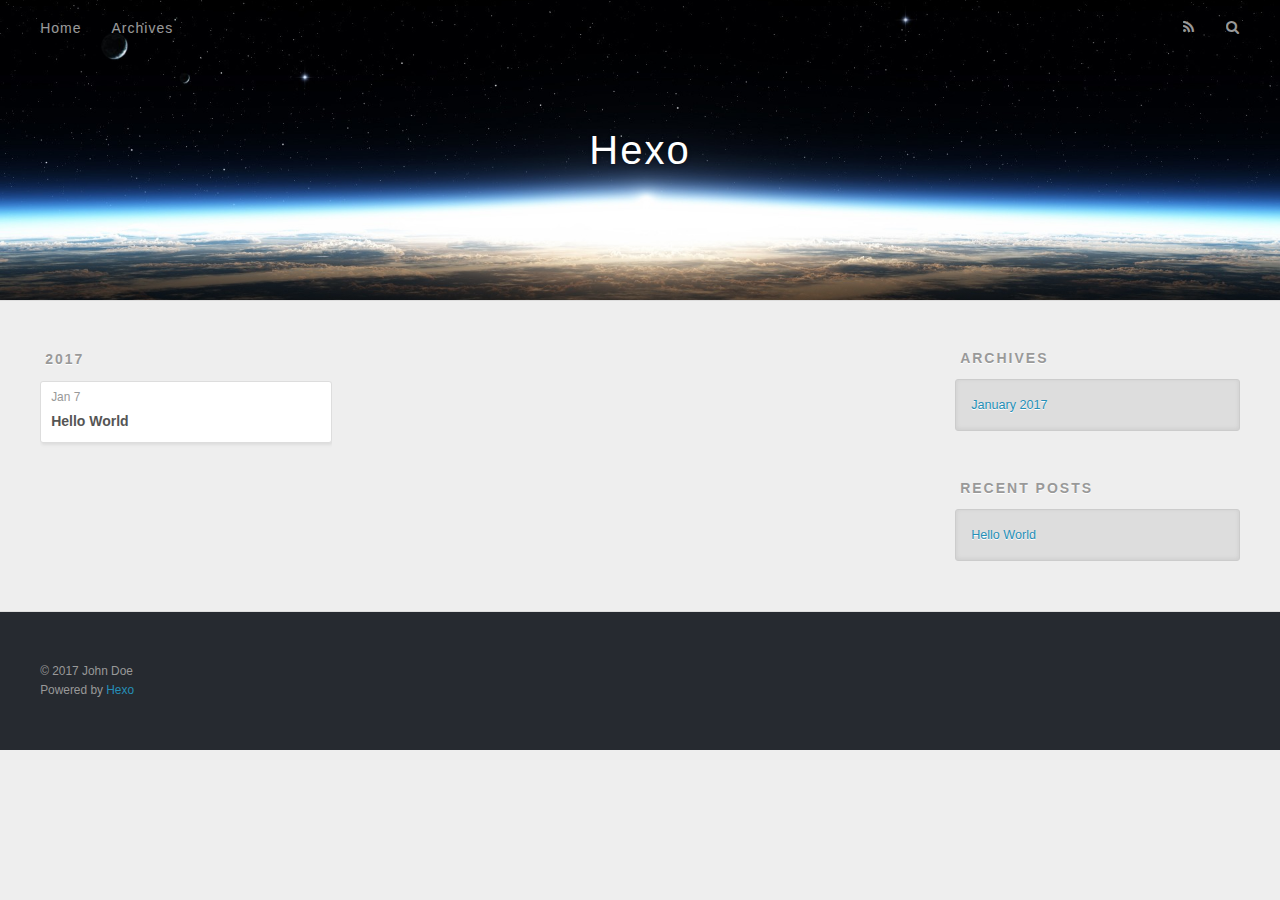
==== archives/index.html @ b9127201 "Site updated: 2017-01-07 18:56:19" ====
<!DOCTYPE html>
<html>
<head>
  <meta charset="utf-8">
  
  <title>Archives | Hexo</title>
  <meta name="viewport" content="width=device-width, initial-scale=1, maximum-scale=1">
  <meta property="og:type" content="website">
<meta property="og:title" content="Hexo">
<meta property="og:url" content="http://yoursite.com/archives/index.html">
<meta property="og:site_name" content="Hexo">
<meta name="twitter:card" content="summary">
<meta name="twitter:title" content="Hexo">
  
    <link rel="alternate" href="/atom.xml" title="Hexo" type="application/atom+xml">
  
  
    <link rel="icon" href="/favicon.png">
  
  
    <link href="//fonts.googleapis.com/css?family=Source+Code+Pro" rel="stylesheet" type="text/css">
  
  <link rel="stylesheet" href="/css/style.css">
  

</head>

<body>
  <div id="container">
    <div id="wrap">
      <header id="header">
  <div id="banner"></div>
  <div id="header-outer" class="outer">
    <div id="header-title" class="inner">
      <h1 id="logo-wrap">
        <a href="/" id="logo">Hexo</a>
      </h1>
      
    </div>
    <div id="header-inner" class="inner">
      <nav id="main-nav">
        <a id="main-nav-toggle" class="nav-icon"></a>
        
          <a class="main-nav-link" href="/">Home</a>
        
          <a class="main-nav-link" href="/archives">Archives</a>
        
      </nav>
      <nav id="sub-nav">
        
          <a id="nav-rss-link" class="nav-icon" href="/atom.xml" title="RSS Feed"></a>
        
        <a id="nav-search-btn" class="nav-icon" title="Search"></a>
      </nav>
      <div id="search-form-wrap">
        <form action="//google.com/search" method="get" accept-charset="UTF-8" class="search-form"><input type="search" name="q" results="0" class="search-form-input" placeholder="Search"><button type="submit" class="search-form-submit">&#xF002;</button><input type="hidden" name="sitesearch" value="http://yoursite.com"></form>
      </div>
    </div>
  </div>
</header>
      <div class="outer">
        <section id="main">
  
  
    
    
      
      
      <section class="archives-wrap">
        <div class="archive-year-wrap">
          <a href="/archives/2017" class="archive-year">2017</a>
        </div>
        <div class="archives">
    
    <article class="archive-article archive-type-post">
  <div class="archive-article-inner">
    <header class="archive-article-header">
      <a href="/2017/01/07/hello-world/" class="archive-article-date">
  <time datetime="2017-01-07T10:17:06.000Z" itemprop="datePublished">Jan 7</time>
</a>
      
  
    <h1 itemprop="name">
      <a class="archive-article-title" href="/2017/01/07/hello-world/">Hello World</a>
    </h1>
  

    </header>
  </div>
</article>
  
  
    </div></section>
  

</section>
        
          <aside id="sidebar">
  
    

  
    

  
    
  
    
  <div class="widget-wrap">
    <h3 class="widget-title">Archives</h3>
    <div class="widget">
      <ul class="archive-list"><li class="archive-list-item"><a class="archive-list-link" href="/archives/2017/01/">January 2017</a></li></ul>
    </div>
  </div>


  
    
  <div class="widget-wrap">
    <h3 class="widget-title">Recent Posts</h3>
    <div class="widget">
      <ul>
        
          <li>
            <a href="/2017/01/07/hello-world/">Hello World</a>
          </li>
        
      </ul>
    </div>
  </div>

  
</aside>
        
      </div>
      <footer id="footer">
  
  <div class="outer">
    <div id="footer-info" class="inner">
      &copy; 2017 John Doe<br>
      Powered by <a href="http://hexo.io/" target="_blank">Hexo</a>
    </div>
  </div>
</footer>
    </div>
    <nav id="mobile-nav">
  
    <a href="/" class="mobile-nav-link">Home</a>
  
    <a href="/archives" class="mobile-nav-link">Archives</a>
  
</nav>
    

<script src="//ajax.googleapis.com/ajax/libs/jquery/2.0.3/jquery.min.js"></script>


  <link rel="stylesheet" href="/fancybox/jquery.fancybox.css">
  <script src="/fancybox/jquery.fancybox.pack.js"></script>


<script src="/js/script.js"></script>

  </div>
</body>
</html>
---- css/style.css ----
body {
  width: 100%;
}
body:before,
body:after {
  content: "";
  display: table;
}
body:after {
  clear: both;
}
html,
body,
div,
span,
applet,
object,
iframe,
h1,
h2,
h3,
h4,
h5,
h6,
p,
blockquote,
pre,
a,
abbr,
acronym,
address,
big,
cite,
code,
del,
dfn,
em,
img,
ins,
kbd,
q,
s,
samp,
small,
strike,
strong,
sub,
sup,
tt,
var,
dl,
dt,
dd,
ol,
ul,
li,
fieldset,
form,
label,
legend,
table,
caption,
tbody,
tfoot,
thead,
tr,
th,
td {
  margin: 0;
  padding: 0;
  border: 0;
  outline: 0;
  font-weight: inherit;
  font-style: inherit;
  font-family: inherit;
  font-size: 100%;
  vertical-align: baseline;
}
body {
  line-height: 1;
  color: #000;
  background: #fff;
}
ol,
ul {
  list-style: none;
}
table {
  border-collapse: separate;
  border-spacing: 0;
  vertical-align: middle;
}
caption,
th,
td {
  text-align: left;
  font-weight: normal;
  vertical-align: middle;
}
a img {
  border: none;
}
input,
button {
  margin: 0;
  padding: 0;
}
input::-moz-focus-inner,
button::-moz-focus-inner {
  border: 0;
  padding: 0;
}
@font-face {
  font-family: FontAwesome;
  font-style: normal;
  font-weight: normal;
  src: url("fonts/fontawesome-webfont.eot?v=#4.0.3");
  src: url("fonts/fontawesome-webfont.eot?#iefix&v=#4.0.3") format("embedded-opentype"), url("fonts/fontawesome-webfont.woff?v=#4.0.3") format("woff"), url("fonts/fontawesome-webfont.ttf?v=#4.0.3") format("truetype"), url("fonts/fontawesome-webfont.svg#fontawesomeregular?v=#4.0.3") format("svg");
}
html,
body,
#container {
  height: 100%;
}
body {
  background: #eee;
  font: 14px "Helvetica Neue", Helvetica, Arial, sans-serif;
  -webkit-text-size-adjust: 100%;
}
.outer {
  max-width: 1220px;
  margin: 0 auto;
  padding: 0 20px;
}
.outer:before,
.outer:after {
  content: "";
  display: table;
}
.outer:after {
  clear: both;
}
.inner {
  display: inline;
  float: left;
  width: 98.33333333333333%;
  margin: 0 0.833333333333333%;
}
.left,
.alignleft {
  float: left;
}
.right,
.alignright {
  float: right;
}
.clear {
  clear: both;
}
#container {
  position: relative;
}
.mobile-nav-on {
  overflow: hidden;
}
#wrap {
  height: 100%;
  width: 100%;
  position: absolute;
  top: 0;
  left: 0;
  -webkit-transition: 0.2s ease-out;
  -moz-transition: 0.2s ease-out;
  -ms-transition: 0.2s ease-out;
  transition: 0.2s ease-out;
  z-index: 1;
  background: #eee;
}
.mobile-nav-on #wrap {
  left: 280px;
}
@media screen and (min-width: 768px) {
  #main {
    display: inline;
    float: left;
    width: 73.33333333333333%;
    margin: 0 0.833333333333333%;
  }
}
.article-date,
.article-category-link,
.archive-year,
.widget-title {
  text-decoration: none;
  text-transform: uppercase;
  letter-spacing: 2px;
  color: #999;
  margin-bottom: 1em;
  margin-left: 5px;
  line-height: 1em;
  text-shadow: 0 1px #fff;
  font-weight: bold;
}
.article-inner,
.archive-article-inner {
  background: #fff;
  -webkit-box-shadow: 1px 2px 3px #ddd;
  box-shadow: 1px 2px 3px #ddd;
  border: 1px solid #ddd;
  border-radius: 3px;
}
.article-entry h1,
.widget h1 {
  font-size: 2em;
}
.article-entry h2,
.widget h2 {
  font-size: 1.5em;
}
.article-entry h3,
.widget h3 {
  font-size: 1.3em;
}
.article-entry h4,
.widget h4 {
  font-size: 1.2em;
}
.article-entry h5,
.widget h5 {
  font-size: 1em;
}
.article-entry h6,
.widget h6 {
  font-size: 1em;
  color: #999;
}
.article-entry hr,
.widget hr {
  border: 1px dashed #ddd;
}
.article-entry strong,
.widget strong {
  font-weight: bold;
}
.article-entry em,
.widget em,
.article-entry cite,
.widget cite {
  font-style: italic;
}
.article-entry sup,
.widget sup,
.article-entry sub,
.widget sub {
  font-size: 0.75em;
  line-height: 0;
  position: relative;
  vertical-align: baseline;
}
.article-entry sup,
.widget sup {
  top: -0.5em;
}
.article-entry sub,
.widget sub {
  bottom: -0.2em;
}
.article-entry small,
.widget small {
  font-size: 0.85em;
}
.article-entry acronym,
.widget acronym,
.article-entry abbr,
.widget abbr {
  border-bottom: 1px dotted;
}
.article-entry ul,
.widget ul,
.article-entry ol,
.widget ol,
.article-entry dl,
.widget dl {
  margin: 0 20px;
  line-height: 1.6em;
}
.article-entry ul ul,
.widget ul ul,
.article-entry ol ul,
.widget ol ul,
.article-entry ul ol,
.widget ul ol,
.article-entry ol ol,
.widget ol ol {
  margin-top: 0;
  margin-bottom: 0;
}
.article-entry ul,
.widget ul {
  list-style: disc;
}
.article-entry ol,
.widget ol {
  list-style: decimal;
}
.article-entry dt,
.widget dt {
  font-weight: bold;
}
#header {
  height: 300px;
  position: relative;
  border-bottom: 1px solid #ddd;
}
#header:before,
#header:after {
  content: "";
  position: absolute;
  left: 0;
  right: 0;
  height: 40px;
}
#header:before {
  top: 0;
  background: -webkit-linear-gradient(rgba(0,0,0,0.2), transparent);
  background: -moz-linear-gradient(rgba(0,0,0,0.2), transparent);
  background: -ms-linear-gradient(rgba(0,0,0,0.2), transparent);
  background: linear-gradient(rgba(0,0,0,0.2), transparent);
}
#header:after {
  bottom: 0;
  background: -webkit-linear-gradient(transparent, rgba(0,0,0,0.2));
  background: -moz-linear-gradient(transparent, rgba(0,0,0,0.2));
  background: -ms-linear-gradient(transparent, rgba(0,0,0,0.2));
  background: linear-gradient(transparent, rgba(0,0,0,0.2));
}
#header-outer {
  height: 100%;
  position: relative;
}
#header-inner {
  position: relative;
  overflow: hidden;
}
#banner {
  position: absolute;
  top: 0;
  left: 0;
  width: 100%;
  height: 100%;
  background: url("images/banner.jpg") center #000;
  -webkit-background-size: cover;
  -moz-background-size: cover;
  background-size: cover;
  z-index: -1;
}
#header-title {
  text-align: center;
  height: 40px;
  position: absolute;
  top: 50%;
  left: 0;
  margin-top: -20px;
}
#logo,
#subtitle {
  text-decoration: none;
  color: #fff;
  font-weight: 300;
  text-shadow: 0 1px 4px rgba(0,0,0,0.3);
}
#logo {
  font-size: 40px;
  line-height: 40px;
  letter-spacing: 2px;
}
#subtitle {
  font-size: 16px;
  line-height: 16px;
  letter-spacing: 1px;
}
#subtitle-wrap {
  margin-top: 16px;
}
#main-nav {
  float: left;
  margin-left: -15px;
}
.nav-icon,
.main-nav-link {
  float: left;
  color: #fff;
  opacity: 0.6;
  text-decoration: none;
  text-shadow: 0 1px rgba(0,0,0,0.2);
  -webkit-transition: opacity 0.2s;
  -moz-transition: opacity 0.2s;
  -ms-transition: opacity 0.2s;
  transition: opacity 0.2s;
  display: block;
  padding: 20px 15px;
}
.nav-icon:hover,
.main-nav-link:hover {
  opacity: 1;
}
.nav-icon {
  font-family: FontAwesome;
  text-align: center;
  font-size: 14px;
  width: 14px;
  height: 14px;
  padding: 20px 15px;
  position: relative;
  cursor: pointer;
}
.main-nav-link {
  font-weight: 300;
  letter-spacing: 1px;
}
@media screen and (max-width: 479px) {
  .main-nav-link {
    display: none;
  }
}
#main-nav-toggle {
  display: none;
}
#main-nav-toggle:before {
  content: "\f0c9";
}
@media screen and (max-width: 479px) {
  #main-nav-toggle {
    display: block;
  }
}
#sub-nav {
  float: right;
  margin-right: -15px;
}
#nav-rss-link:before {
  content: "\f09e";
}
#nav-search-btn:before {
  content: "\f002";
}
#search-form-wrap {
  position: absolute;
  top: 15px;
  width: 150px;
  height: 30px;
  right: -150px;
  opacity: 0;
  -webkit-transition: 0.2s ease-out;
  -moz-transition: 0.2s ease-out;
  -ms-transition: 0.2s ease-out;
  transition: 0.2s ease-out;
}
#search-form-wrap.on {
  opacity: 1;
  right: 0;
}
@media screen and (max-width: 479px) {
  #search-form-wrap {
    width: 100%;
    right: -100%;
  }
}
.search-form {
  position: absolute;
  top: 0;
  left: 0;
  right: 0;
  background: #fff;
  padding: 5px 15px;
  border-radius: 15px;
  -webkit-box-shadow: 0 0 10px rgba(0,0,0,0.3);
  box-shadow: 0 0 10px rgba(0,0,0,0.3);
}
.search-form-input {
  border: none;
  background: none;
  color: #555;
  width: 100%;
  font: 13px "Helvetica Neue", Helvetica, Arial, sans-serif;
  outline: none;
}
.search-form-input::-webkit-search-results-decoration,
.search-form-input::-webkit-search-cancel-button {
  -webkit-appearance: none;
}
.search-form-submit {
  position: absolute;
  top: 50%;
  right: 10px;
  margin-top: -7px;
  font: 13px FontAwesome;
  border: none;
  background: none;
  color: #bbb;
  cursor: pointer;
}
.search-form-submit:hover,
.search-form-submit:focus {
  color: #777;
}
.article {
  margin: 50px 0;
}
.article-inner {
  overflow: hidden;
}
.article-meta:before,
.article-meta:after {
  content: "";
  display: table;
}
.article-meta:after {
  clear: both;
}
.article-date {
  float: left;
}
.article-category {
  float: left;
  line-height: 1em;
  color: #ccc;
  text-shadow: 0 1px #fff;
  margin-left: 8px;
}
.article-category:before {
  content: "\2022";
}
.article-category-link {
  margin: 0 12px 1em;
}
.article-header {
  padding: 20px 20px 0;
}
.article-title {
  text-decoration: none;
  font-size: 2em;
  font-weight: bold;
  color: #555;
  line-height: 1.1em;
  -webkit-transition: color 0.2s;
  -moz-transition: color 0.2s;
  -ms-transition: color 0.2s;
  transition: color 0.2s;
}
a.article-title:hover {
  color: #258fb8;
}
.article-entry {
  color: #555;
  padding: 0 20px;
}
.article-entry:before,
.article-entry:after {
  content: "";
  display: table;
}
.article-entry:after {
  clear: both;
}
.article-entry p,
.article-entry table {
  line-height: 1.6em;
  margin: 1.6em 0;
}
.article-entry h1,
.article-entry h2,
.article-entry h3,
.article-entry h4,
.article-entry h5,
.article-entry h6 {
  font-weight: bold;
}
.article-entry h1,
.article-entry h2,
.article-entry h3,
.article-entry h4,
.article-entry h5,
.article-entry h6 {
  line-height: 1.1em;
  margin: 1.1em 0;
}
.article-entry a {
  color: #258fb8;
  text-decoration: none;
}
.article-entry a:hover {
  text-decoration: underline;
}
.article-entry ul,
.article-entry ol,
.article-entry dl {
  margin-top: 1.6em;
  margin-bottom: 1.6em;
}
.article-entry img,
.article-entry video {
  max-width: 100%;
  height: auto;
  display: block;
  margin: auto;
}
.article-entry iframe {
  border: none;
}
.article-entry table {
  width: 100%;
  border-collapse: collapse;
  border-spacing: 0;
}
.article-entry th {
  font-weight: bold;
  border-bottom: 3px solid #ddd;
  padding-bottom: 0.5em;
}
.article-entry td {
  border-bottom: 1px solid #ddd;
  padding: 10px 0;
}
.article-entry blockquote {
  font-family: Georgia, "Times New Roman", serif;
  font-size: 1.4em;
  margin: 1.6em 20px;
  text-align: center;
}
.article-entry blockquote footer {
  font-size: 14px;
  margin: 1.6em 0;
  font-family: "Helvetica Neue", Helvetica, Arial, sans-serif;
}
.article-entry blockquote footer cite:before {
  content: "—";
  padding: 0 0.5em;
}
.article-entry .pullquote {
  text-align: left;
  width: 45%;
  margin: 0;
}
.article-entry .pullquote.left {
  margin-left: 0.5em;
  margin-right: 1em;
}
.article-entry .pullquote.right {
  margin-right: 0.5em;
  margin-left: 1em;
}
.article-entry .caption {
  color: #999;
  display: block;
  font-size: 0.9em;
  margin-top: 0.5em;
  position: relative;
  text-align: center;
}
.article-entry .video-container {
  position: relative;
  padding-top: 56.25%;
  height: 0;
  overflow: hidden;
}
.article-entry .video-container iframe,
.article-entry .video-container object,
.article-entry .video-container embed {
  position: absolute;
  top: 0;
  left: 0;
  width: 100%;
  height: 100%;
  margin-top: 0;
}
.article-more-link a {
  display: inline-block;
  line-height: 1em;
  padding: 6px 15px;
  border-radius: 15px;
  background: #eee;
  color: #999;
  text-shadow: 0 1px #fff;
  text-decoration: none;
}
.article-more-link a:hover {
  background: #258fb8;
  color: #fff;
  text-decoration: none;
  text-shadow: 0 1px #1e7293;
}
.article-footer {
  font-size: 0.85em;
  line-height: 1.6em;
  border-top: 1px solid #ddd;
  padding-top: 1.6em;
  margin: 0 20px 20px;
}
.article-footer:before,
.article-footer:after {
  content: "";
  display: table;
}
.article-footer:after {
  clear: both;
}
.article-footer a {
  color: #999;
  text-decoration: none;
}
.article-footer a:hover {
  color: #555;
}
.article-tag-list-item {
  float: left;
  margin-right: 10px;
}
.article-tag-list-link:before {
  content: "#";
}
.article-comment-link {
  float: right;
}
.article-comment-link:before {
  content: "\f075";
  font-family: FontAwesome;
  padding-right: 8px;
}
.article-share-link {
  cursor: pointer;
  float: right;
  margin-left: 20px;
}
.article-share-link:before {
  content: "\f064";
  font-family: FontAwesome;
  padding-right: 6px;
}
#article-nav {
  position: relative;
}
#article-nav:before,
#article-nav:after {
  content: "";
  display: table;
}
#article-nav:after {
  clear: both;
}
@media screen and (min-width: 768px) {
  #article-nav {
    margin: 50px 0;
  }
  #article-nav:before {
    width: 8px;
    height: 8px;
    position: absolute;
    top: 50%;
    left: 50%;
    margin-top: -4px;
    margin-left: -4px;
    content: "";
    border-radius: 50%;
    background: #ddd;
    -webkit-box-shadow: 0 1px 2px #fff;
    box-shadow: 0 1px 2px #fff;
  }
}
.article-nav-link-wrap {
  text-decoration: none;
  text-shadow: 0 1px #fff;
  color: #999;
  -webkit-box-sizing: border-box;
  -moz-box-sizing: border-box;
  box-sizing: border-box;
  margin-top: 50px;
  text-align: center;
  display: block;
}
.article-nav-link-wrap:hover {
  color: #555;
}
@media screen and (min-width: 768px) {
  .article-nav-link-wrap {
    width: 50%;
    margin-top: 0;
  }
}
@media screen and (min-width: 768px) {
  #article-nav-newer {
    float: left;
    text-align: right;
    padding-right: 20px;
  }
}
@media screen and (min-width: 768px) {
  #article-nav-older {
    float: right;
    text-align: left;
    padding-left: 20px;
  }
}
.article-nav-caption {
  text-transform: uppercase;
  letter-spacing: 2px;
  color: #ddd;
  line-height: 1em;
  font-weight: bold;
}
#article-nav-newer .article-nav-caption {
  margin-right: -2px;
}
.article-nav-title {
  font-size: 0.85em;
  line-height: 1.6em;
  margin-top: 0.5em;
}
.article-share-box {
  position: absolute;
  display: none;
  background: #fff;
  -webkit-box-shadow: 1px 2px 10px rgba(0,0,0,0.2);
  box-shadow: 1px 2px 10px rgba(0,0,0,0.2);
  border-radius: 3px;
  margin-left: -145px;
  overflow: hidden;
  z-index: 1;
}
.article-share-box.on {
  display: block;
}
.article-share-input {
  width: 100%;
  background: none;
  -webkit-box-sizing: border-box;
  -moz-box-sizing: border-box;
  box-sizing: border-box;
  font: 14px "Helvetica Neue", Helvetica, Arial, sans-serif;
  padding: 0 15px;
  color: #555;
  outline: none;
  border: 1px solid #ddd;
  border-radius: 3px 3px 0 0;
  height: 36px;
  line-height: 36px;
}
.article-share-links {
  background: #eee;
}
.article-share-links:before,
.article-share-links:after {
  content: "";
  display: table;
}
.article-share-links:after {
  clear: both;
}
.article-share-twitter,
.article-share-facebook,
.article-share-pinterest,
.article-share-google {
  width: 50px;
  height: 36px;
  display: block;
  float: left;
  position: relative;
  color: #999;
  text-shadow: 0 1px #fff;
}
.article-share-twitter:before,
.article-share-facebook:before,
.article-share-pinterest:before,
.article-share-google:before {
  font-size: 20px;
  font-family: FontAwesome;
  width: 20px;
  height: 20px;
  position: absolute;
  top: 50%;
  left: 50%;
  margin-top: -10px;
  margin-left: -10px;
  text-align: center;
}
.article-share-twitter:hover,
.article-share-facebook:hover,
.article-share-pinterest:hover,
.article-share-google:hover {
  color: #fff;
}
.article-share-twitter:before {
  content: "\f099";
}
.article-share-twitter:hover {
  background: #00aced;
  text-shadow: 0 1px #008abe;
}
.article-share-facebook:before {
  content: "\f09a";
}
.article-share-facebook:hover {
  background: #3b5998;
  text-shadow: 0 1px #2f477a;
}
.article-share-pinterest:before {
  content: "\f0d2";
}
.article-share-pinterest:hover {
  background: #cb2027;
  text-shadow: 0 1px #a21a1f;
}
.article-share-google:before {
  content: "\f0d5";
}
.article-share-google:hover {
  background: #dd4b39;
  text-shadow: 0 1px #be3221;
}
.article-gallery {
  background: #000;
  position: relative;
}
.article-gallery-photos {
  position: relative;
  overflow: hidden;
}
.article-gallery-img {
  display: none;
  max-width: 100%;
}
.article-gallery-img:first-child {
  display: block;
}
.article-gallery-img.loaded {
  position: absolute;
  display: block;
}
.article-gallery-img img {
  display: block;
  max-width: 100%;
  margin: 0 auto;
}
#comments {
  background: #fff;
  -webkit-box-shadow: 1px 2px 3px #ddd;
  box-shadow: 1px 2px 3px #ddd;
  padding: 20px;
  border: 1px solid #ddd;
  border-radius: 3px;
  margin: 50px 0;
}
#comments a {
  color: #258fb8;
}
.archives-wrap {
  margin: 50px 0;
}
.archives:before,
.archives:after {
  content: "";
  display: table;
}
.archives:after {
  clear: both;
}
.archive-year-wrap {
  margin-bottom: 1em;
}
.archives {
  -webkit-column-gap: 10px;
  -moz-column-gap: 10px;
  column-gap: 10px;
}
@media screen and (min-width: 480px) and (max-width: 767px) {
  .archives {
    -webkit-column-count: 2;
    -moz-column-count: 2;
    column-count: 2;
  }
}
@media screen and (min-width: 768px) {
  .archives {
    -webkit-column-count: 3;
    -moz-column-count: 3;
    column-count: 3;
  }
}
.archive-article {
  -webkit-column-break-inside: avoid;
  page-break-inside: avoid;
  overflow: hidden;
  break-inside: avoid-column;
}
.archive-article-inner {
  padding: 10px;
  margin-bottom: 15px;
}
.archive-article-title {
  text-decoration: none;
  font-weight: bold;
  color: #555;
  -webkit-transition: color 0.2s;
  -moz-transition: color 0.2s;
  -ms-transition: color 0.2s;
  transition: color 0.2s;
  line-height: 1.6em;
}
.archive-article-title:hover {
  color: #258fb8;
}
.archive-article-footer {
  margin-top: 1em;
}
.archive-article-date {
  color: #999;
  text-decoration: none;
  font-size: 0.85em;
  line-height: 1em;
  margin-bottom: 0.5em;
  display: block;
}
#page-nav {
  margin: 50px auto;
  background: #fff;
  -webkit-box-shadow: 1px 2px 3px #ddd;
  box-shadow: 1px 2px 3px #ddd;
  border: 1px solid #ddd;
  border-radius: 3px;
  text-align: center;
  color: #999;
  overflow: hidden;
}
#page-nav:before,
#page-nav:after {
  content: "";
  display: table;
}
#page-nav:after {
  clear: both;
}
#page-nav a,
#page-nav span {
  padding: 10px 20px;
  line-height: 1;
  height: 2ex;
}
#page-nav a {
  color: #999;
  text-decoration: none;
}
#page-nav a:hover {
  background: #999;
  color: #fff;
}
#page-nav .prev {
  float: left;
}
#page-nav .next {
  float: right;
}
#page-nav .page-number {
  display: inline-block;
}
@media screen and (max-width: 479px) {
  #page-nav .page-number {
    display: none;
  }
}
#page-nav .current {
  color: #555;
  font-weight: bold;
}
#page-nav .space {
  color: #ddd;
}
#footer {
  background: #262a30;
  padding: 50px 0;
  border-top: 1px solid #ddd;
  color: #999;
}
#footer a {
  color: #258fb8;
  text-decoration: none;
}
#footer a:hover {
  text-decoration: underline;
}
#footer-info {
  line-height: 1.6em;
  font-size: 0.85em;
}
.article-entry pre,
.article-entry .highlight {
  background: #2d2d2d;
  margin: 0 -20px;
  padding: 15px 20px;
  border-style: solid;
  border-color: #ddd;
  border-width: 1px 0;
  overflow: auto;
  color: #ccc;
  line-height: 22.400000000000002px;
}
.article-entry .highlight .gutter pre,
.article-entry .gist .gist-file .gist-data .line-numbers {
  color: #666;
  font-size: 0.85em;
}
.article-entry pre,
.article-entry code {
  font-family: "Source Code Pro", Consolas, Monaco, Menlo, Consolas, monospace;
}
.article-entry code {
  background: #eee;
  text-shadow: 0 1px #fff;
  padding: 0 0.3em;
}
.article-entry pre code {
  background: none;
  text-shadow: none;
  padding: 0;
}
.article-entry .highlight pre {
  border: none;
  margin: 0;
  padding: 0;
}
.article-entry .highlight table {
  margin: 0;
  width: auto;
}
.article-entry .highlight td {
  border: none;
  padding: 0;
}
.article-entry .highlight figcaption {
  font-size: 0.85em;
  color: #999;
  line-height: 1em;
  margin-bottom: 1em;
}
.article-entry .highlight figcaption:before,
.article-entry .highlight figcaption:after {
  content: "";
  display: table;
}
.article-entry .highlight figcaption:after {
  clear: both;
}
.article-entry .highlight figcaption a {
  float: right;
}
.article-entry .highlight .gutter pre {
  text-align: right;
  padding-right: 20px;
}
.article-entry .highlight .line {
  height: 22.400000000000002px;
}
.article-entry .highlight .line.marked {
  background: #515151;
}
.article-entry .gist {
  margin: 0 -20px;
  border-style: solid;
  border-color: #ddd;
  border-width: 1px 0;
  background: #2d2d2d;
  padding: 15px 20px 15px 0;
}
.article-entry .gist .gist-file {
  border: none;
  font-family: "Source Code Pro", Consolas, Monaco, Menlo, Consolas, monospace;
  margin: 0;
}
.article-entry .gist .gist-file .gist-data {
  background: none;
  border: none;
}
.article-entry .gist .gist-file .gist-data .line-numbers {
  background: none;
  border: none;
  padding: 0 20px 0 0;
}
.article-entry .gist .gist-file .gist-data .line-data {
  padding: 0 !important;
}
.article-entry .gist .gist-file .highlight {
  margin: 0;
  padding: 0;
  border: none;
}
.article-entry .gist .gist-file .gist-meta {
  background: #2d2d2d;
  color: #999;
  font: 0.85em "Helvetica Neue", Helvetica, Arial, sans-serif;
  text-shadow: 0 0;
  padding: 0;
  margin-top: 1em;
  margin-left: 20px;
}
.article-entry .gist .gist-file .gist-meta a {
  color: #258fb8;
  font-weight: normal;
}
.article-entry .gist .gist-file .gist-meta a:hover {
  text-decoration: underline;
}
pre .comment,
pre .title {
  color: #999;
}
pre .variable,
pre .attribute,
pre .tag,
pre .regexp,
pre .ruby .constant,
pre .xml .tag .title,
pre .xml .pi,
pre .xml .doctype,
pre .html .doctype,
pre .css .id,
pre .css .class,
pre .css .pseudo {
  color: #f2777a;
}
pre .number,
pre .preprocessor,
pre .built_in,
pre .literal,
pre .params,
pre .constant {
  color: #f99157;
}
pre .class,
pre .ruby .class .title,
pre .css .rules .attribute {
  color: #9c9;
}
pre .string,
pre .value,
pre .inheritance,
pre .header,
pre .ruby .symbol,
pre .xml .cdata {
  color: #9c9;
}
pre .css .hexcolor {
  color: #6cc;
}
pre .function,
pre .python .decorator,
pre .python .title,
pre .ruby .function .title,
pre .ruby .title .keyword,
pre .perl .sub,
pre .javascript .title,
pre .coffeescript .title {
  color: #69c;
}
pre .keyword,
pre .javascript .function {
  color: #c9c;
}
@media screen and (max-width: 479px) {
  #mobile-nav {
    position: absolute;
    top: 0;
    left: 0;
    width: 280px;
    height: 100%;
    background: #191919;
    border-right: 1px solid #fff;
  }
}
@media screen and (max-width: 479px) {
  .mobile-nav-link {
    display: block;
    color: #999;
    text-decoration: none;
    padding: 15px 20px;
    font-weight: bold;
  }
  .mobile-nav-link:hover {
    color: #fff;
  }
}
@media screen and (min-width: 768px) {
  #sidebar {
    display: inline;
    float: left;
    width: 23.333333333333332%;
    margin: 0 0.833333333333333%;
  }
}
.widget-wrap {
  margin: 50px 0;
}
.widget {
  color: #777;
  text-shadow: 0 1px #fff;
  background: #ddd;
  -webkit-box-shadow: 0 -1px 4px #ccc inset;
  box-shadow: 0 -1px 4px #ccc inset;
  border: 1px solid #ccc;
  padding: 15px;
  border-radius: 3px;
}
.widget a {
  color: #258fb8;
  text-decoration: none;
}
.widget a:hover {
  text-decoration: underline;
}
.widget ul ul,
.widget ol ul,
.widget dl ul,
.widget ul ol,
.widget ol ol,
.widget dl ol,
.widget ul dl,
.widget ol dl,
.widget dl dl {
  margin-left: 15px;
  list-style: disc;
}
.widget {
  line-height: 1.6em;
  word-wrap: break-word;
  font-size: 0.9em;
}
.widget ul,
.widget ol {
  list-style: none;
  margin: 0;
}
.widget ul ul,
.widget ol ul,
.widget ul ol,
.widget ol ol {
  margin: 0 20px;
}
.widget ul ul,
.widget ol ul {
  list-style: disc;
}
.widget ul ol,
.widget ol ol {
  list-style: decimal;
}
.category-list-count,
.tag-list-count,
.archive-list-count {
  padding-left: 5px;
  color: #999;
  font-size: 0.85em;
}
.category-list-count:before,
.tag-list-count:before,
.archive-list-count:before {
  content: "(";
}
.category-list-count:after,
.tag-list-count:after,
.archive-list-count:after {
  content: ")";
}
.tagcloud a {
  margin-right: 5px;
  display: inline-block;
}
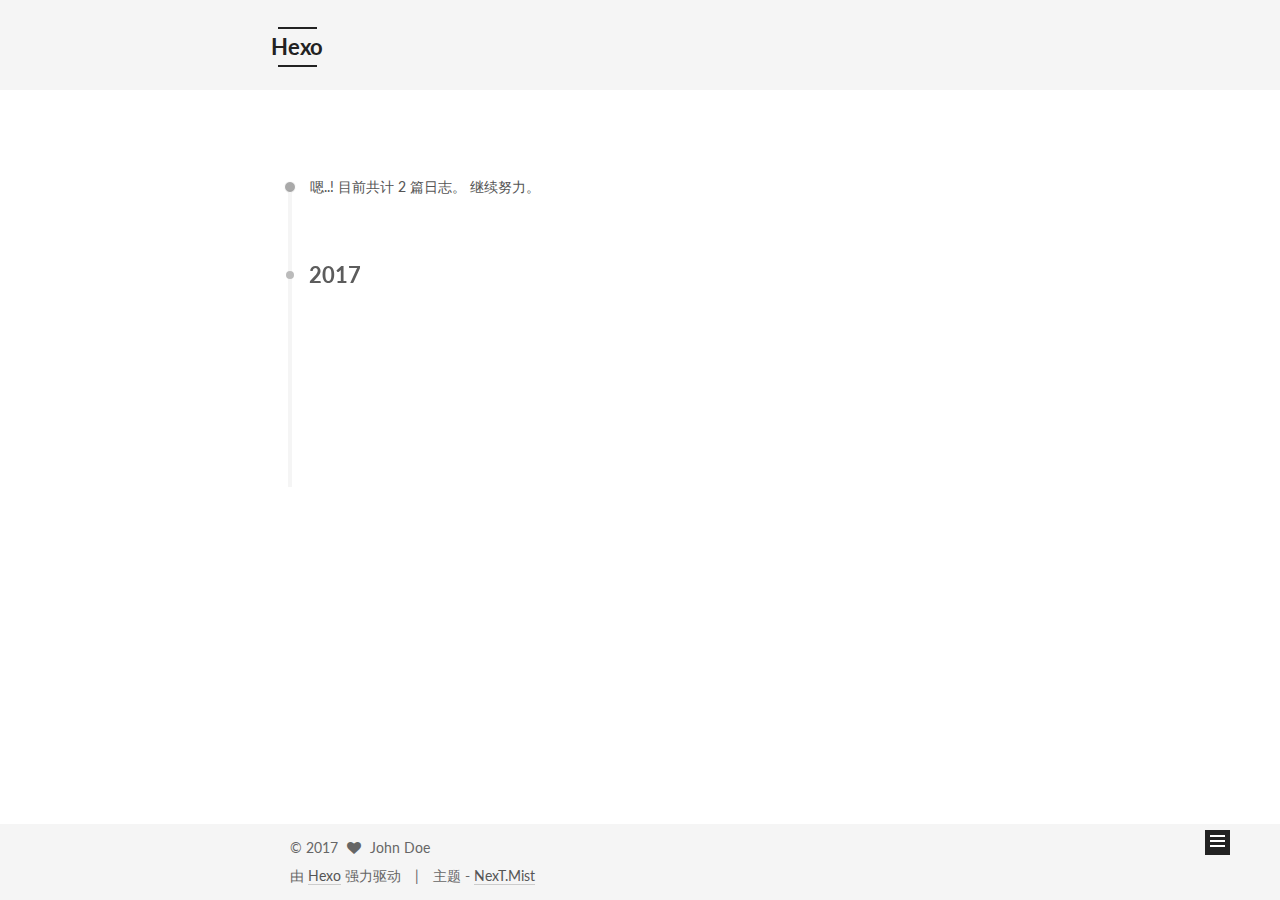
==== commit 6b1e509d: "Site updated: 2017-01-07 22:28:17" ====
--- a/archives/index.html
+++ b/archives/index.html
@@ -1,166 +1,549 @@
-<!DOCTYPE html>
-<html>
+<!doctype html>
+
+
+
+  
+
+
+<html class="theme-next mist use-motion" lang="zh-Hans">
 <head>
-  <meta charset="utf-8">
-  
-  <title>Archives | Hexo</title>
-  <meta name="viewport" content="width=device-width, initial-scale=1, maximum-scale=1">
-  <meta property="og:type" content="website">
+  <meta charset="UTF-8"/>
+<meta http-equiv="X-UA-Compatible" content="IE=edge" />
+<meta name="viewport" content="width=device-width, initial-scale=1, maximum-scale=1"/>
+
+
+
+<meta http-equiv="Cache-Control" content="no-transform" />
+<meta http-equiv="Cache-Control" content="no-siteapp" />
+
+
+
+
+
+
+
+
+
+
+
+
+  
+  
+  <link href="/lib/fancybox/source/jquery.fancybox.css?v=2.1.5" rel="stylesheet" type="text/css" />
+
+
+
+
+  
+  
+  
+  
+
+  
+    
+    
+  
+
+  
+
+  
+
+  
+
+  
+
+  
+    
+    
+    <link href="//fonts.googleapis.com/css?family=Lato:300,300italic,400,400italic,700,700italic&subset=latin,latin-ext" rel="stylesheet" type="text/css">
+  
+
+
+
+
+
+
+<link href="/lib/font-awesome/css/font-awesome.min.css?v=4.6.2" rel="stylesheet" type="text/css" />
+
+<link href="/css/main.css?v=5.1.0" rel="stylesheet" type="text/css" />
+
+
+  <meta name="keywords" content="Hexo, NexT" />
+
+
+
+
+
+
+
+
+  <link rel="shortcut icon" type="image/x-icon" href="/favicon.ico?v=5.1.0" />
+
+
+
+
+
+
+<meta property="og:type" content="website">
 <meta property="og:title" content="Hexo">
 <meta property="og:url" content="http://yoursite.com/archives/index.html">
 <meta property="og:site_name" content="Hexo">
 <meta name="twitter:card" content="summary">
 <meta name="twitter:title" content="Hexo">
-  
-    <link rel="alternate" href="/atom.xml" title="Hexo" type="application/atom+xml">
-  
-  
-    <link rel="icon" href="/favicon.png">
-  
-  
-    <link href="//fonts.googleapis.com/css?family=Source+Code+Pro" rel="stylesheet" type="text/css">
-  
-  <link rel="stylesheet" href="/css/style.css">
-  
-
+
+
+
+<script type="text/javascript" id="hexo.configurations">
+  var NexT = window.NexT || {};
+  var CONFIG = {
+    root: '/',
+    scheme: 'Mist',
+    sidebar: {"position":"left","display":"post"},
+    fancybox: true,
+    motion: true,
+    duoshuo: {
+      userId: '0',
+      author: '博主'
+    },
+    algolia: {
+      applicationID: '',
+      apiKey: '',
+      indexName: '',
+      hits: {"per_page":10},
+      labels: {"input_placeholder":"Search for Posts","hits_empty":"We didn't find any results for the search: ${query}","hits_stats":"${hits} results found in ${time} ms"}
+    }
+  };
+</script>
+
+
+
+  <link rel="canonical" href="http://yoursite.com/archives/"/>
+
+
+
+
+
+  <title> 归档 | Hexo </title>
 </head>
 
-<body>
-  <div id="container">
-    <div id="wrap">
-      <header id="header">
-  <div id="banner"></div>
-  <div id="header-outer" class="outer">
-    <div id="header-title" class="inner">
-      <h1 id="logo-wrap">
-        <a href="/" id="logo">Hexo</a>
+<body itemscope itemtype="http://schema.org/WebPage" lang="zh-Hans">
+
+  
+
+
+
+
+
+
+
+
+
+
+  
+  
+    
+  
+
+  <div class="container one-collumn sidebar-position-left  page-archive  ">
+    <div class="headband"></div>
+
+    <header id="header" class="header" itemscope itemtype="http://schema.org/WPHeader">
+      <div class="header-inner"><div class="site-meta ">
+  
+
+  <div class="custom-logo-site-title">
+    <a href="/"  class="brand" rel="start">
+      <span class="logo-line-before"><i></i></span>
+      <span class="site-title">Hexo</span>
+      <span class="logo-line-after"><i></i></span>
+    </a>
+  </div>
+    
+      <p class="site-subtitle"></p>
+    
+</div>
+
+<div class="site-nav-toggle">
+  <button>
+    <span class="btn-bar"></span>
+    <span class="btn-bar"></span>
+    <span class="btn-bar"></span>
+  </button>
+</div>
+
+<nav class="site-nav">
+  
+
+  
+    <ul id="menu" class="menu">
+      
+        
+        <li class="menu-item menu-item-home">
+          <a href="/" rel="section">
+            
+              <i class="menu-item-icon fa fa-fw fa-home"></i> <br />
+            
+            首页
+          </a>
+        </li>
+      
+        
+        <li class="menu-item menu-item-archives">
+          <a href="/archives" rel="section">
+            
+              <i class="menu-item-icon fa fa-fw fa-archive"></i> <br />
+            
+            归档
+          </a>
+        </li>
+      
+        
+        <li class="menu-item menu-item-tags">
+          <a href="/tags" rel="section">
+            
+              <i class="menu-item-icon fa fa-fw fa-tags"></i> <br />
+            
+            标签
+          </a>
+        </li>
+      
+
+      
+    </ul>
+  
+
+  
+</nav>
+
+
+
+ </div>
+    </header>
+
+    <main id="main" class="main">
+      <div class="main-inner">
+        <div class="content-wrap">
+          <div id="content" class="content">
+            
+
+  <section id="posts" class="posts-collapse">
+    <span class="archive-move-on"></span>
+
+    <span class="archive-page-counter">
+      
+      
+      
+        
+      
+      嗯..! 目前共计 2 篇日志。 继续努力。
+    </span>
+
+    
+
+      
+      
+      
+
+      
+        
+        <div class="collection-title">
+          <h2 class="archive-year motion-element" id="archive-year-2017">2017</h2>
+        </div>
+      
+      
+
+      
+
+  <article class="post post-type-normal" itemscope itemtype="http://schema.org/Article">
+    <header class="post-header">
+
+      <h1 class="post-title">
+        
+            <a class="post-title-link" href="/2017/01/07/first-blog/" itemprop="url">
+              
+                <span itemprop="name">first-blog</span>
+              
+            </a>
+        
       </h1>
-      
-    </div>
-    <div id="header-inner" class="inner">
-      <nav id="main-nav">
-        <a id="main-nav-toggle" class="nav-icon"></a>
-        
-          <a class="main-nav-link" href="/">Home</a>
-        
-          <a class="main-nav-link" href="/archives">Archives</a>
-        
-      </nav>
-      <nav id="sub-nav">
-        
-          <a id="nav-rss-link" class="nav-icon" href="/atom.xml" title="RSS Feed"></a>
-        
-        <a id="nav-search-btn" class="nav-icon" title="Search"></a>
-      </nav>
-      <div id="search-form-wrap">
-        <form action="//google.com/search" method="get" accept-charset="UTF-8" class="search-form"><input type="search" name="q" results="0" class="search-form-input" placeholder="Search"><button type="submit" class="search-form-submit">&#xF002;</button><input type="hidden" name="sitesearch" value="http://yoursite.com"></form>
+
+      <div class="post-meta">
+        <time class="post-time" itemprop="dateCreated"
+              datetime="2017-01-07T21:00:55+08:00"
+              content="2017-01-07" >
+          01-07
+        </time>
       </div>
+
+    </header>
+  </article>
+
+
+
+    
+
+      
+      
+      
+
+      
+      
+
+      
+
+  <article class="post post-type-normal" itemscope itemtype="http://schema.org/Article">
+    <header class="post-header">
+
+      <h1 class="post-title">
+        
+            <a class="post-title-link" href="/2017/01/07/hello-world/" itemprop="url">
+              
+                <span itemprop="name">Hello World</span>
+              
+            </a>
+        
+      </h1>
+
+      <div class="post-meta">
+        <time class="post-time" itemprop="dateCreated"
+              datetime="2017-01-07T18:17:06+08:00"
+              content="2017-01-07" >
+          01-07
+        </time>
+      </div>
+
+    </header>
+  </article>
+
+
+
+    
+
+  </section>
+
+  
+
+
+          
+          </div>
+          
+
+
+          
+
+        </div>
+        
+          
+  
+  <div class="sidebar-toggle">
+    <div class="sidebar-toggle-line-wrap">
+      <span class="sidebar-toggle-line sidebar-toggle-line-first"></span>
+      <span class="sidebar-toggle-line sidebar-toggle-line-middle"></span>
+      <span class="sidebar-toggle-line sidebar-toggle-line-last"></span>
     </div>
   </div>
-</header>
-      <div class="outer">
-        <section id="main">
-  
-  
-    
-    
-      
-      
-      <section class="archives-wrap">
-        <div class="archive-year-wrap">
-          <a href="/archives/2017" class="archive-year">2017</a>
+
+  <aside id="sidebar" class="sidebar">
+    <div class="sidebar-inner">
+
+      
+
+      
+
+      <section class="site-overview sidebar-panel sidebar-panel-active">
+        <div class="site-author motion-element" itemprop="author" itemscope itemtype="http://schema.org/Person">
+          <img class="site-author-image" itemprop="image"
+               src="/images/avatar.gif"
+               alt="John Doe" />
+          <p class="site-author-name" itemprop="name">John Doe</p>
+          <p class="site-description motion-element" itemprop="description"></p>
         </div>
-        <div class="archives">
-    
-    <article class="archive-article archive-type-post">
-  <div class="archive-article-inner">
-    <header class="archive-article-header">
-      <a href="/2017/01/07/hello-world/" class="archive-article-date">
-  <time datetime="2017-01-07T10:17:06.000Z" itemprop="datePublished">Jan 7</time>
-</a>
-      
-  
-    <h1 itemprop="name">
-      <a class="archive-article-title" href="/2017/01/07/hello-world/">Hello World</a>
-    </h1>
-  
-
-    </header>
-  </div>
-</article>
-  
-  
-    </div></section>
-  
-
-</section>
-        
-          <aside id="sidebar">
-  
-    
-
-  
-    
-
-  
-    
-  
-    
-  <div class="widget-wrap">
-    <h3 class="widget-title">Archives</h3>
-    <div class="widget">
-      <ul class="archive-list"><li class="archive-list-item"><a class="archive-list-link" href="/archives/2017/01/">January 2017</a></li></ul>
+        <nav class="site-state motion-element">
+        
+          
+            <div class="site-state-item site-state-posts">
+              <a href="/archives">
+                <span class="site-state-item-count">2</span>
+                <span class="site-state-item-name">日志</span>
+              </a>
+            </div>
+          
+
+          
+
+          
+
+        </nav>
+
+        
+
+        <div class="links-of-author motion-element">
+          
+        </div>
+
+        
+        
+
+        
+        
+
+        
+
+
+      </section>
+
+      
+
+    </div>
+  </aside>
+
+
+        
+      </div>
+    </main>
+
+    <footer id="footer" class="footer">
+      <div class="footer-inner">
+        <div class="copyright" >
+  
+  &copy; 
+  <span itemprop="copyrightYear">2017</span>
+  <span class="with-love">
+    <i class="fa fa-heart"></i>
+  </span>
+  <span class="author" itemprop="copyrightHolder">John Doe</span>
+</div>
+
+
+<div class="powered-by">
+  由 <a class="theme-link" href="https://hexo.io">Hexo</a> 强力驱动
+</div>
+
+<div class="theme-info">
+  主题 -
+  <a class="theme-link" href="https://github.com/iissnan/hexo-theme-next">
+    NexT.Mist
+  </a>
+</div>
+
+
+        
+
+        
+      </div>
+    </footer>
+
+    <div class="back-to-top">
+      <i class="fa fa-arrow-up"></i>
     </div>
   </div>
 
-
-  
-    
-  <div class="widget-wrap">
-    <h3 class="widget-title">Recent Posts</h3>
-    <div class="widget">
-      <ul>
-        
-          <li>
-            <a href="/2017/01/07/hello-world/">Hello World</a>
-          </li>
-        
-      </ul>
-    </div>
-  </div>
-
-  
-</aside>
-        
-      </div>
-      <footer id="footer">
-  
-  <div class="outer">
-    <div id="footer-info" class="inner">
-      &copy; 2017 John Doe<br>
-      Powered by <a href="http://hexo.io/" target="_blank">Hexo</a>
-    </div>
-  </div>
-</footer>
-    </div>
-    <nav id="mobile-nav">
-  
-    <a href="/" class="mobile-nav-link">Home</a>
-  
-    <a href="/archives" class="mobile-nav-link">Archives</a>
-  
-</nav>
-    
-
-<script src="//ajax.googleapis.com/ajax/libs/jquery/2.0.3/jquery.min.js"></script>
-
-
-  <link rel="stylesheet" href="/fancybox/jquery.fancybox.css">
-  <script src="/fancybox/jquery.fancybox.pack.js"></script>
-
-
-<script src="/js/script.js"></script>
-
-  </div>
+  
+
+<script type="text/javascript">
+  if (Object.prototype.toString.call(window.Promise) !== '[object Function]') {
+    window.Promise = null;
+  }
+</script>
+
+
+
+
+
+
+
+
+
+  
+
+
+
+
+  
+  <script type="text/javascript" src="/lib/jquery/index.js?v=2.1.3"></script>
+
+  
+  <script type="text/javascript" src="/lib/fastclick/lib/fastclick.min.js?v=1.0.6"></script>
+
+  
+  <script type="text/javascript" src="/lib/jquery_lazyload/jquery.lazyload.js?v=1.9.7"></script>
+
+  
+  <script type="text/javascript" src="/lib/velocity/velocity.min.js?v=1.2.1"></script>
+
+  
+  <script type="text/javascript" src="/lib/velocity/velocity.ui.min.js?v=1.2.1"></script>
+
+  
+  <script type="text/javascript" src="/lib/fancybox/source/jquery.fancybox.pack.js?v=2.1.5"></script>
+
+
+  
+
+
+  <script type="text/javascript" src="/js/src/utils.js?v=5.1.0"></script>
+
+  <script type="text/javascript" src="/js/src/motion.js?v=5.1.0"></script>
+
+
+
+  
+  
+
+  
+  
+    <script type="text/javascript" id="motion.page.archive">
+      $('.archive-year').velocity('transition.slideLeftIn');
+    </script>
+  
+
+
+  
+
+
+  <script type="text/javascript" src="/js/src/bootstrap.js?v=5.1.0"></script>
+
+
+
+  
+
+
+
+  
+
+
+
+
+	
+
+
+
+
+
+  
+
+
+
+
+
+  
+
+  
+
+
+
+
+  
+  
+
+  
+
+  
+
+  
+
+  
+
+
 </body>
-</html>+</html>
--- a/css/main.css
+++ b/css/main.css
@@ -0,0 +1,2750 @@
+/* normalize.css v3.0.2 | MIT License | git.io/normalize */
+html {
+  font-family: sans-serif; /* 1 */
+  -ms-text-size-adjust: 100%; /* 2 */
+  -webkit-text-size-adjust: 100%; /* 2 */
+}
+body {
+  margin: 0;
+}
+article,
+aside,
+details,
+figcaption,
+figure,
+footer,
+header,
+hgroup,
+main,
+menu,
+nav,
+section,
+summary {
+  display: block;
+}
+audio,
+canvas,
+progress,
+video {
+  display: inline-block; /* 1 */
+  vertical-align: baseline; /* 2 */
+}
+audio:not([controls]) {
+  display: none;
+  height: 0;
+}
+[hidden],
+template {
+  display: none;
+}
+a {
+  background-color: transparent;
+}
+a:active,
+a:hover {
+  outline: 0;
+}
+abbr[title] {
+  border-bottom: 1px dotted;
+}
+b,
+strong {
+  font-weight: bold;
+}
+dfn {
+  font-style: italic;
+}
+h1 {
+  font-size: 2em;
+  margin: 0.67em 0;
+}
+mark {
+  background: #ff0;
+  color: #000;
+}
+small {
+  font-size: 80%;
+}
+sub,
+sup {
+  font-size: 75%;
+  line-height: 0;
+  position: relative;
+  vertical-align: baseline;
+}
+sup {
+  top: -0.5em;
+}
+sub {
+  bottom: -0.25em;
+}
+img {
+  border: 0;
+}
+svg:not(:root) {
+  overflow: hidden;
+}
+figure {
+  margin: 1em 40px;
+}
+hr {
+  -moz-box-sizing: content-box;
+  box-sizing: content-box;
+  height: 0;
+}
+pre {
+  overflow: auto;
+}
+code,
+kbd,
+pre,
+samp {
+  font-family: monospace, monospace;
+  font-size: 1em;
+}
+button,
+input,
+optgroup,
+select,
+textarea {
+  color: inherit; /* 1 */
+  font: inherit; /* 2 */
+  margin: 0; /* 3 */
+}
+button {
+  overflow: visible;
+}
+button,
+select {
+  text-transform: none;
+}
+button,
+html input[type="button"],
+input[type="reset"],
+input[type="submit"] {
+  -webkit-appearance: button; /* 2 */
+  cursor: pointer; /* 3 */
+}
+button[disabled],
+html input[disabled] {
+  cursor: default;
+}
+button::-moz-focus-inner,
+input::-moz-focus-inner {
+  border: 0;
+  padding: 0;
+}
+input {
+  line-height: normal;
+}
+input[type="checkbox"],
+input[type="radio"] {
+  box-sizing: border-box; /* 1 */
+  padding: 0; /* 2 */
+}
+input[type="number"]::-webkit-inner-spin-button,
+input[type="number"]::-webkit-outer-spin-button {
+  height: auto;
+}
+input[type="search"] {
+  -webkit-appearance: textfield; /* 1 */
+  -moz-box-sizing: content-box;
+  -webkit-box-sizing: content-box; /* 2 */
+  box-sizing: content-box;
+}
+input[type="search"]::-webkit-search-cancel-button,
+input[type="search"]::-webkit-search-decoration {
+  -webkit-appearance: none;
+}
+fieldset {
+  border: 1px solid #c0c0c0;
+  margin: 0 2px;
+  padding: 0.35em 0.625em 0.75em;
+}
+legend {
+  border: 0; /* 1 */
+  padding: 0; /* 2 */
+}
+textarea {
+  overflow: auto;
+}
+optgroup {
+  font-weight: bold;
+}
+table {
+  border-collapse: collapse;
+  border-spacing: 0;
+}
+td,
+th {
+  padding: 0;
+}
+::selection {
+  background: #262a30;
+  color: #fff;
+}
+body {
+  position: relative;
+  font-family: 'Lato', "PingFang SC", "Microsoft YaHei", sans-serif;
+  font-size: 14px;
+  line-height: 2;
+  color: #555;
+  background: #fff;
+}
+@media (max-width: 767px) {
+  body {
+    padding-right: 0 !important;
+  }
+}
+@media (min-width: 768px) and (max-width: 991px) {
+  body {
+    padding-right: 0 !important;
+  }
+}
+@media (min-width: 1600px) {
+  body {
+    font-size: 16px;
+  }
+}
+h1,
+h2,
+h3,
+h4,
+h5,
+h6 {
+  margin: 0;
+  padding: 0;
+  font-weight: bold;
+  line-height: 1.5;
+  font-family: 'Lato', "PingFang SC", "Microsoft YaHei", sans-serif;
+}
+h2,
+h3,
+h4,
+h5,
+h6 {
+  margin: 20px 0 15px;
+}
+h1 {
+  font-size: 24px;
+}
+@media (max-width: 767px) {
+  h1 {
+    font-size: 20px;
+  }
+}
+h2 {
+  font-size: 22px;
+}
+@media (max-width: 767px) {
+  h2 {
+    font-size: 18px;
+  }
+}
+h3 {
+  font-size: 20px;
+}
+@media (max-width: 767px) {
+  h3 {
+    font-size: 16px;
+  }
+}
+h4 {
+  font-size: 18px;
+}
+@media (max-width: 767px) {
+  h4 {
+    font-size: 14px;
+  }
+}
+h5 {
+  font-size: 16px;
+}
+@media (max-width: 767px) {
+  h5 {
+    font-size: 12px;
+  }
+}
+h6 {
+  font-size: 14px;
+}
+@media (max-width: 767px) {
+  h6 {
+    font-size: 10px;
+  }
+}
+p {
+  margin: 0 0 25px 0;
+}
+a {
+  color: #555;
+  text-decoration: none;
+  border-bottom: 1px solid #999;
+  word-wrap: break-word;
+}
+a:hover {
+  color: #222;
+  border-bottom-color: #222;
+}
+ul {
+  list-style: none;
+}
+blockquote {
+  margin: 0;
+  padding: 0;
+}
+img {
+  display: block;
+  margin: auto;
+  max-width: 100%;
+  height: auto;
+}
+hr {
+  margin: 40px 0;
+  height: 3px;
+  border: none;
+  background-color: #ddd;
+  background-image: repeating-linear-gradient(-45deg, #fff, #fff 4px, transparent 4px, transparent 8px);
+}
+blockquote {
+  padding: 0 15px;
+  color: #666;
+  border-left: 4px solid #ddd;
+}
+blockquote cite::before {
+  content: "-";
+  padding: 0 5px;
+}
+dt {
+  font-weight: 700;
+}
+dd {
+  margin: 0;
+  padding: 0;
+}
+.text-left {
+  text-align: left;
+}
+.text-center {
+  text-align: center;
+}
+.text-right {
+  text-align: right;
+}
+.text-justify {
+  text-align: justify;
+}
+.text-nowrap {
+  white-space: nowrap;
+}
+.text-lowercase {
+  text-transform: lowercase;
+}
+.text-uppercase {
+  text-transform: uppercase;
+}
+.text-capitalize {
+  text-transform: capitalize;
+}
+.center-block {
+  display: block;
+  margin-left: auto;
+  margin-right: auto;
+}
+.clearfix:before,
+.clearfix:after {
+  content: " ";
+  display: table;
+}
+.clearfix:after {
+  clear: both;
+}
+.pullquote {
+  width: 45%;
+}
+.pullquote.left {
+  float: left;
+  margin-left: 5px;
+  margin-right: 10px;
+}
+.pullquote.right {
+  float: right;
+  margin-left: 10px;
+  margin-right: 5px;
+}
+.affix.affix.affix {
+  position: fixed;
+}
+.translation {
+  margin-top: -20px;
+  font-size: 14px;
+  color: #999;
+}
+.scrollbar-measure {
+  width: 100px;
+  height: 100px;
+  overflow: scroll;
+  position: absolute;
+  top: -9999px;
+}
+.use-motion .motion-element {
+  opacity: 0;
+}
+#local-search-input {
+  padding: 3px;
+  border: none;
+  text-indent: 14px;
+  border-radius: 0;
+  width: 140px;
+  outline: none;
+  border-bottom: 1px solid #999;
+  background: inherit;
+  opacity: 0.5;
+}
+#local-search-input:focus {
+  opacity: 1;
+}
+.search-icon {
+  position: absolute;
+  top: 9px;
+}
+table {
+  margin: 20px 0;
+  width: 100%;
+  border-collapse: collapse;
+  border-spacing: 0;
+  border: 1px solid #ddd;
+  font-size: 14px;
+  table-layout: fixed;
+  word-wrap: break-all;
+}
+table>tbody>tr:nth-of-type(odd) {
+  background-color: #f9f9f9;
+}
+table>tbody>tr:hover {
+  background-color: #f5f5f5;
+}
+caption,
+th,
+td {
+  padding: 8px;
+  text-align: left;
+  vertical-align: middle;
+  font-weight: normal;
+}
+th,
+td {
+  border-bottom: 3px solid #ddd;
+  border-right: 1px solid #eee;
+}
+th {
+  padding-bottom: 10px;
+  font-weight: 700;
+}
+td {
+  border-bottom-width: 1px;
+}
+html,
+body {
+  height: 100%;
+}
+.container {
+  position: relative;
+  min-height: 100%;
+}
+.header-inner {
+  margin: 0 auto;
+  padding: 100px 0 70px;
+  width: 700px;
+}
+@media (min-width: 1600px) {
+  .container .header-inner {
+    width: 900px;
+  }
+}
+.main {
+  padding-bottom: 150px;
+}
+.main-inner {
+  margin: 0 auto;
+  width: 700px;
+}
+@media (min-width: 1600px) {
+  .container .main-inner {
+    width: 900px;
+  }
+}
+.footer {
+  position: absolute;
+  left: 0;
+  bottom: 0;
+  width: 100%;
+  min-height: 50px;
+}
+.footer-inner {
+  box-sizing: border-box;
+  margin: 20px auto;
+  width: 700px;
+}
+@media (min-width: 1600px) {
+  .container .footer-inner {
+    width: 900px;
+  }
+}
+pre,
+.highlight {
+  overflow: auto;
+  margin: 20px 0;
+  padding: 0;
+  font-size: 13px;
+  color: #4d4d4c;
+  background: #f7f7f7;
+  line-height: 1.6;
+}
+pre,
+code {
+  font-family: consolas, Menlo, "PingFang SC", "Microsoft YaHei", monospace;
+}
+code {
+  padding: 2px 4px;
+  word-wrap: break-word;
+  color: #4d4d4c;
+  background: #f7f7f7;
+  border-radius: 3px;
+  font-size: 13px;
+}
+pre code {
+  padding: 0;
+  color: #4d4d4c;
+  background: none;
+  text-shadow: none;
+}
+.highlight {
+  border-radius: 1px;
+}
+.highlight pre {
+  border: none;
+  margin: 0;
+  padding: 10px 0;
+}
+.highlight table {
+  margin: 0;
+  width: auto;
+  border: none;
+}
+.highlight td {
+  border: none;
+  padding: 0;
+}
+.highlight figcaption {
+  font-size: 1em;
+  color: #4d4d4c;
+  line-height: 1em;
+  margin-bottom: 1em;
+}
+.highlight figcaption:before,
+.highlight figcaption:after {
+  content: " ";
+  display: table;
+}
+.highlight figcaption:after {
+  clear: both;
+}
+.highlight figcaption a {
+  float: right;
+  color: #4d4d4c;
+}
+.highlight figcaption a:hover {
+  border-bottom-color: #4d4d4c;
+}
+.highlight .gutter pre {
+  padding-left: 10px;
+  padding-right: 10px;
+  color: #869194;
+  text-align: right;
+  background-color: #eff2f3;
+}
+.highlight .code pre {
+  padding-left: 10px;
+  padding-right: 10px;
+  background-color: #f7f7f7;
+}
+.highlight .line {
+  height: 20px;
+}
+.gutter {
+  -webkit-user-select: none;
+  -moz-user-select: none;
+  -ms-user-select: none;
+  user-select: none;
+}
+.gist table {
+  width: auto;
+}
+.gist table td {
+  border: none;
+}
+pre .deletion {
+  background: #fdd;
+}
+pre .addition {
+  background: #dfd;
+}
+pre .meta {
+  color: #8959a8;
+}
+pre .comment {
+  color: #8e908c;
+}
+pre .variable,
+pre .attribute,
+pre .tag,
+pre .regexp,
+pre .ruby .constant,
+pre .xml .tag .title,
+pre .xml .pi,
+pre .xml .doctype,
+pre .html .doctype,
+pre .css .id,
+pre .css .class,
+pre .css .pseudo {
+  color: #c82829;
+}
+pre .number,
+pre .preprocessor,
+pre .built_in,
+pre .literal,
+pre .params,
+pre .constant,
+pre .command {
+  color: #f5871f;
+}
+pre .ruby .class .title,
+pre .css .rules .attribute,
+pre .string,
+pre .value,
+pre .inheritance,
+pre .header,
+pre .ruby .symbol,
+pre .xml .cdata,
+pre .special,
+pre .number,
+pre .formula {
+  color: #718c00;
+}
+pre .title,
+pre .css .hexcolor {
+  color: #3e999f;
+}
+pre .function,
+pre .python .decorator,
+pre .python .title,
+pre .ruby .function .title,
+pre .ruby .title .keyword,
+pre .perl .sub,
+pre .javascript .title,
+pre .coffeescript .title {
+  color: #4271ae;
+}
+pre .keyword,
+pre .javascript .function {
+  color: #8959a8;
+}
+.full-image.full-image.full-image {
+  border: none;
+  max-width: 100%;
+  width: auto;
+  margin: 20px auto;
+}
+@media (min-width: 992px) {
+  .full-image.full-image.full-image {
+    max-width: none;
+    width: 110%;
+    margin: 25px -5%;
+  }
+}
+.blockquote-center,
+.page-home .post-type-quote blockquote,
+.page-post-detail .post-type-quote blockquote {
+  position: relative;
+  margin: 40px 0;
+  padding: 0;
+  border-left: none;
+  text-align: center;
+}
+.blockquote-center::before,
+.page-home .post-type-quote blockquote::before,
+.page-post-detail .post-type-quote blockquote::before,
+.blockquote-center::after,
+.page-home .post-type-quote blockquote::after,
+.page-post-detail .post-type-quote blockquote::after {
+  position: absolute;
+  content: ' ';
+  display: block;
+  width: 100%;
+  height: 24px;
+  opacity: 0.2;
+  background-repeat: no-repeat;
+  background-position: 0 -6px;
+  background-size: 22px 22px;
+}
+.blockquote-center::before,
+.page-home .post-type-quote blockquote::before,
+.page-post-detail .post-type-quote blockquote::before {
+  top: -20px;
+  background-image: url("../images/quote-l.svg");
+  border-top: 1px solid #ccc;
+}
+.blockquote-center::after,
+.page-home .post-type-quote blockquote::after,
+.page-post-detail .post-type-quote blockquote::after {
+  bottom: -20px;
+  background-image: url("../images/quote-r.svg");
+  border-bottom: 1px solid #ccc;
+  background-position: 100% 8px;
+}
+.blockquote-center p,
+.page-home .post-type-quote blockquote p,
+.page-post-detail .post-type-quote blockquote p,
+.blockquote-center div,
+.page-home .post-type-quote blockquote div,
+.page-post-detail .post-type-quote blockquote div {
+  text-align: center;
+}
+.post .post-body .group-picture img {
+  box-sizing: border-box;
+  padding: 0 3px;
+  border: none;
+}
+.post .group-picture-row {
+  overflow: hidden;
+  margin-top: 6px;
+}
+.post .group-picture-row:first-child {
+  margin-top: 0;
+}
+.post .group-picture-column {
+  float: left;
+}
+.page-post-detail .post-body .group-picture-column {
+  float: none;
+  margin-top: 10px;
+  width: auto !important;
+}
+.page-post-detail .post-body .group-picture-column img {
+  margin: 0 auto;
+}
+.page-archive .group-picture-container {
+  overflow: hidden;
+}
+.page-archive .group-picture-row {
+  float: left;
+}
+.page-archive .group-picture-row:first-child {
+  margin-top: 6px;
+}
+.page-archive .group-picture-column {
+  max-width: 150px;
+  max-height: 150px;
+}
+.note {
+  padding: 20px;
+  margin: 20px 0;
+  border: 1px solid #eee;
+  border-left-width: 5px;
+  border-radius: 3px;
+}
+.note h2,
+.note h3,
+.note h4,
+.note h5,
+.note h6 {
+  margin-top: 0;
+  margin-bottom: 5px;
+}
+.note p:last-child {
+  margin-bottom: 0;
+}
+.note code {
+  border-radius: 3px;
+}
+.note+.note {
+  margin-top: -5px;
+}
+.default {
+  border-left-color: #777;
+}
+.default h2,
+.default h3,
+.default h4,
+.default h5,
+.default h6 {
+  color: #777;
+}
+.primary {
+  border-left-color: #428bca;
+}
+.primary h2,
+.primary h3,
+.primary h4,
+.primary h5,
+.primary h6 {
+  color: #428bca;
+}
+.success {
+  border-left-color: #5cb85c;
+}
+.success h2,
+.success h3,
+.success h4,
+.success h5,
+.success h6 {
+  color: #5cb85c;
+}
+.danger {
+  border-left-color: #d9534f;
+}
+.danger h2,
+.danger h3,
+.danger h4,
+.danger h5,
+.danger h6 {
+  color: #d9534f;
+}
+.warning {
+  border-left-color: #f0ad4e;
+}
+.warning h2,
+.warning h3,
+.warning h4,
+.warning h5,
+.warning h6 {
+  color: #f0ad4e;
+}
+.info {
+  border-left-color: #5bc0de;
+}
+.info h2,
+.info h3,
+.info h4,
+.info h5,
+.info h6 {
+  color: #5bc0de;
+}
+.btn {
+  display: inline-block;
+  padding: 0 20px;
+  font-size: 14px;
+  color: #fff;
+  background: #222;
+  border: 2px solid #222;
+  text-decoration: none;
+  border-radius: 0;
+  transition-property: background-color;
+  transition-duration: 0.2s;
+  transition-timing-function: ease-in-out;
+  transition-delay: 0s;
+}
+.btn:hover,
+.post-more-link .btn:hover {
+  border-color: #222;
+  color: #222;
+  background: #fff;
+}
+.btn-bar {
+  display: block;
+  width: 22px;
+  height: 2px;
+  background: #555;
+  border-radius: 1px;
+}
+.btn-bar+.btn-bar {
+  margin-top: 4px;
+}
+.pagination {
+  margin: 120px 0 40px;
+  text-align: center;
+  border-top: 1px solid #eee;
+}
+.page-number-basic,
+.pagination .prev,
+.pagination .next,
+.pagination .page-number,
+.pagination .space {
+  display: inline-block;
+  position: relative;
+  top: -1px;
+  margin: 0 10px;
+  padding: 0 10px;
+  line-height: 30px;
+}
+@media (max-width: 767px) {
+  .page-number-basic,
+  .pagination .prev,
+  .pagination .next,
+  .pagination .page-number,
+  .pagination .space {
+    margin: 0 5px;
+  }
+}
+.pagination .prev,
+.pagination .next,
+.pagination .page-number {
+  border-bottom: 0;
+  border-top: 1px solid #eee;
+  transition-property: border-color;
+  transition-duration: 0.2s;
+  transition-timing-function: ease-in-out;
+  transition-delay: 0s;
+}
+.pagination .prev:hover,
+.pagination .next:hover,
+.pagination .page-number:hover {
+  border-top-color: #222;
+}
+.pagination .space {
+  padding: 0;
+  margin: 0;
+}
+.pagination .prev {
+  margin-left: 0;
+}
+.pagination .next {
+  margin-right: 0;
+}
+.pagination .page-number.current {
+  color: #fff;
+  background: #ccc;
+  border-top-color: #ccc;
+}
+@media (max-width: 767px) {
+  .pagination {
+    border-top: none;
+  }
+  .pagination .prev,
+  .pagination .next,
+  .pagination .page-number {
+    margin-bottom: 10px;
+    border-top: 0;
+    border-bottom: 1px solid #eee;
+  }
+  .pagination .prev:hover,
+  .pagination .next:hover,
+  .pagination .page-number:hover {
+    border-bottom-color: #222;
+  }
+}
+.comments {
+  margin: 60px 20px 0;
+}
+.tag-cloud {
+  text-align: center;
+}
+.tag-cloud a {
+  display: inline-block;
+  margin: 10px;
+}
+.back-to-top {
+  box-sizing: border-box;
+  position: fixed;
+  bottom: -100px;
+  right: 50px;
+  z-index: 1050;
+  padding: 0 6px;
+  width: 25px;
+  background: #222;
+  font-size: 12px;
+  opacity: 1;
+  color: #fff;
+  cursor: pointer;
+  text-align: center;
+  -webkit-transform: translateZ(0);
+  transition-property: bottom;
+  transition-duration: 0.2s;
+  transition-timing-function: ease-in-out;
+  transition-delay: 0s;
+}
+@media (max-width: 767px) {
+  .back-to-top {
+    display: none;
+  }
+}
+@media (min-width: 768px) and (max-width: 991px) {
+  .back-to-top {
+    display: none;
+  }
+}
+.back-to-top.back-to-top-on {
+  bottom: 19px;
+}
+.header {
+  background: #fff;
+}
+.header-inner {
+  position: relative;
+}
+.headband {
+  height: 3px;
+  background: #222;
+}
+.site-meta {
+  margin: 0;
+  text-align: left;
+}
+@media (max-width: 767px) {
+  .site-meta {
+    text-align: center;
+  }
+}
+.brand {
+  position: relative;
+  display: inline-block;
+  padding: 0 40px;
+  color: #222;
+  background: #222;
+  border-bottom: none;
+}
+.brand:hover {
+  color: #222;
+}
+.logo {
+  display: inline-block;
+  margin-right: 5px;
+  line-height: 36px;
+  vertical-align: top;
+}
+.site-title {
+  display: inline-block;
+  vertical-align: top;
+  line-height: 36px;
+  font-size: 20px;
+  font-weight: normal;
+  font-family: 'Lato', "PingFang SC", "Microsoft YaHei", sans-serif;
+}
+.site-subtitle {
+  margin-top: 10px;
+  font-size: 13px;
+  color: #999;
+}
+.use-motion .brand {
+  opacity: 0;
+}
+.use-motion .logo,
+.use-motion .site-title,
+.use-motion .site-subtitle {
+  opacity: 0;
+  position: relative;
+  top: -10px;
+}
+.site-nav-toggle {
+  display: none;
+  position: absolute;
+  top: 10px;
+  left: 10px;
+}
+@media (max-width: 767px) {
+  .site-nav-toggle {
+    display: block;
+  }
+}
+.site-nav-toggle button {
+  margin-top: 2px;
+  padding: 9px 10px;
+  background: transparent;
+  border: none;
+}
+@media (max-width: 767px) {
+  .site-nav {
+    display: none;
+    margin: 0 -10px;
+    padding: 0 10px;
+    clear: both;
+    border-top: 1px solid #ddd;
+  }
+}
+@media (min-width: 768px) and (max-width: 991px) {
+  .site-nav {
+    display: block !important;
+  }
+}
+@media (min-width: 992px) {
+  .site-nav {
+    display: block !important;
+  }
+}
+.menu {
+  margin-top: 20px;
+  padding-left: 0;
+  text-align: center;
+}
+.menu .menu-item {
+  display: inline-block;
+  margin: 0 10px;
+}
+@media screen and (max-width: 767px) {
+  .menu .menu-item {
+    margin-top: 10px;
+  }
+}
+.menu .menu-item a {
+  display: block;
+  font-size: 13px;
+  text-transform: capitalize;
+  line-height: inherit;
+  border-bottom: 1px solid transparent;
+  transition-property: border-color;
+  transition-duration: 0.2s;
+  transition-timing-function: ease-in-out;
+  transition-delay: 0s;
+}
+.menu .menu-item a:hover {
+  border-bottom-color: #222;
+}
+.menu .menu-item .fa {
+  margin-right: 5px;
+}
+.use-motion .menu-item {
+  opacity: 0;
+}
+.post-body {
+  font-family: 'Lato', "PingFang SC", "Microsoft YaHei", sans-serif;
+}
+@media (max-width: 767px) {
+  .post-body {
+    word-break: break-word;
+  }
+}
+.post-body .fancybox img {
+  display: block !important;
+  margin: 0 auto;
+  cursor: pointer;
+  cursor: zoom-in;
+  cursor: -webkit-zoom-in;
+}
+.post-body .image-caption,
+.post-body .figure .caption {
+  margin: 10px auto 15px;
+  text-align: center;
+  font-size: 14px;
+  color: #999;
+  font-weight: bold;
+  line-height: 1;
+}
+.post-sticky-flag {
+  display: inline-block;
+  font-size: 16px;
+  -ms-transform: rotate(30deg);
+  -webkit-transform: rotate(30deg);
+  -moz-transform: rotate(30deg);
+  -ms-transform: rotate(30deg);
+  -o-transform: rotate(30deg);
+  transform: rotate(30deg);
+}
+.posts-expand {
+  padding-top: 40px;
+}
+@media (max-width: 767px) {
+  .posts-expand {
+    margin: 0 20px;
+  }
+  .post-body pre,
+  .post-body .highlight {
+    padding: 10px;
+  }
+  .post-body pre .gutter pre,
+  .post-body .highlight .gutter pre {
+    padding-right: 10px;
+  }
+}
+@media (min-width: 992px) {
+  .posts-expand .post-body {
+    text-align: justify;
+  }
+}
+.posts-expand .post-body h2,
+.posts-expand .post-body h3,
+.posts-expand .post-body h4,
+.posts-expand .post-body h5,
+.posts-expand .post-body h6 {
+  padding-top: 10px;
+}
+.posts-expand .post-body h2 .header-anchor,
+.posts-expand .post-body h3 .header-anchor,
+.posts-expand .post-body h4 .header-anchor,
+.posts-expand .post-body h5 .header-anchor,
+.posts-expand .post-body h6 .header-anchor {
+  float: right;
+  margin-left: 10px;
+  color: #ccc;
+  border-bottom-style: none;
+  visibility: hidden;
+}
+.posts-expand .post-body h2 .header-anchor:hover,
+.posts-expand .post-body h3 .header-anchor:hover,
+.posts-expand .post-body h4 .header-anchor:hover,
+.posts-expand .post-body h5 .header-anchor:hover,
+.posts-expand .post-body h6 .header-anchor:hover {
+  color: inherit;
+}
+.posts-expand .post-body h2:hover .header-anchor,
+.posts-expand .post-body h3:hover .header-anchor,
+.posts-expand .post-body h4:hover .header-anchor,
+.posts-expand .post-body h5:hover .header-anchor,
+.posts-expand .post-body h6:hover .header-anchor {
+  visibility: visible;
+}
+.posts-expand .post-body ul li {
+  list-style: circle;
+}
+.posts-expand .post-body img {
+  box-sizing: border-box;
+  margin: auto;
+  padding: 3px;
+  border: 1px solid #ddd;
+}
+.posts-expand .fancybox img {
+  margin: 0 auto;
+}
+@media (max-width: 767px) {
+  .posts-collapse {
+    margin: 0 20px;
+  }
+  .posts-collapse .post-title,
+  .posts-collapse .post-meta {
+    display: block;
+    width: auto;
+    text-align: left;
+  }
+}
+.posts-collapse {
+  position: relative;
+  z-index: 1010;
+  margin-left: 0;
+}
+.posts-collapse::after {
+  content: " ";
+  position: absolute;
+  top: 20px;
+  left: 0;
+  margin-left: -2px;
+  width: 4px;
+  height: 100%;
+  background: #f5f5f5;
+  z-index: -1;
+}
+@media (max-width: 767px) {
+  .posts-collapse {
+    margin: 0 20px;
+  }
+}
+.posts-collapse .collection-title {
+  position: relative;
+  margin: 60px 0;
+}
+.posts-collapse .collection-title h2 {
+  margin-left: 20px;
+}
+.posts-collapse .collection-title small {
+  color: #bbb;
+}
+.posts-collapse .collection-title::before {
+  content: " ";
+  position: absolute;
+  left: 0;
+  top: 50%;
+  margin-left: -4px;
+  margin-top: -4px;
+  width: 8px;
+  height: 8px;
+  background: #bbb;
+  border-radius: 50%;
+}
+.posts-collapse .post {
+  margin: 30px 0;
+}
+.posts-collapse .post-header {
+  position: relative;
+  transition-duration: 0.2s;
+  transition-timing-function: ease-in-out;
+  transition-delay: 0s;
+  transition-property: border;
+  border-bottom: 1px dashed #ccc;
+}
+.posts-collapse .post-header::before {
+  content: " ";
+  position: absolute;
+  left: 0;
+  top: 12px;
+  width: 6px;
+  height: 6px;
+  margin-left: -4px;
+  background: #bbb;
+  border-radius: 50%;
+  border: 1px solid #fff;
+  transition-duration: 0.2s;
+  transition-timing-function: ease-in-out;
+  transition-delay: 0s;
+  transition-property: background;
+}
+.posts-collapse .post-header:hover {
+  border-bottom-color: #666;
+}
+.posts-collapse .post-header:hover::before {
+  background: #222;
+}
+.posts-collapse .post-meta {
+  position: absolute;
+  font-size: 12px;
+  left: 20px;
+  top: 5px;
+}
+.posts-collapse .post-comments-count {
+  display: none;
+}
+.posts-collapse .post-title {
+  margin-left: 60px;
+  font-size: 16px;
+  font-weight: normal;
+  line-height: inherit;
+}
+.posts-collapse .post-title::after {
+  margin-left: 3px;
+  opacity: 0.6;
+}
+.posts-collapse .post-title a {
+  color: #666;
+  border-bottom: none;
+}
+.page-home .post-type-quote .post-header,
+.page-post-detail .post-type-quote .post-header,
+.page-home .post-type-quote .post-tags,
+.page-post-detail .post-type-quote .post-tags {
+  display: none;
+}
+.posts-expand .post-title {
+  font-size: 26px;
+  text-align: center;
+  word-break: break-word;
+  font-weight: 400;
+}
+@media (max-width: 767px) {
+  .posts-expand .post-title {
+    font-size: 22px;
+  }
+}
+.posts-expand .post-title-link {
+  display: inline-block;
+  position: relative;
+  color: #555;
+  border-bottom: none;
+  line-height: 1.2;
+  vertical-align: top;
+}
+.posts-expand .post-title-link::before {
+  content: "";
+  position: absolute;
+  width: 100%;
+  height: 2px;
+  bottom: 0;
+  left: 0;
+  background-color: #000;
+  visibility: hidden;
+  -webkit-transform: scaleX(0);
+  -moz-transform: scaleX(0);
+  -ms-transform: scaleX(0);
+  -o-transform: scaleX(0);
+  transform: scaleX(0);
+  transition-duration: 0.2s;
+  transition-timing-function: ease-in-out;
+  transition-delay: 0s;
+}
+.posts-expand .post-title-link:hover::before {
+  visibility: visible;
+  -webkit-transform: scaleX(1);
+  -moz-transform: scaleX(1);
+  -ms-transform: scaleX(1);
+  -o-transform: scaleX(1);
+  transform: scaleX(1);
+}
+.posts-expand .post-title-link .fa {
+  font-size: 16px;
+}
+.posts-expand .post-meta {
+  margin: 3px 0 60px 0;
+  color: #999;
+  font-family: 'Lato', "PingFang SC", "Microsoft YaHei", sans-serif;
+  font-size: 12px;
+  text-align: center;
+}
+.posts-expand .post-meta .post-category-list {
+  display: inline-block;
+  margin: 0;
+  padding: 3px;
+}
+.posts-expand .post-meta .post-category-list-link {
+  color: #999;
+}
+.posts-expand .post-meta .post-description {
+  font-size: 14px;
+  margin-top: 2px;
+}
+.post-meta-divider {
+  margin: 0 0.5em;
+}
+.post-meta-item-icon {
+  margin-right: 3px;
+}
+@media (min-width: 768px) and (max-width: 991px) {
+  .post-meta-item-icon {
+    display: inline-block;
+  }
+}
+@media (max-width: 767px) {
+  .post-meta-item-icon {
+    display: inline-block;
+  }
+}
+@media (min-width: 768px) and (max-width: 991px) {
+  .post-meta-item-text {
+    display: none;
+  }
+}
+@media (max-width: 767px) {
+  .post-meta-item-text {
+    display: none;
+  }
+}
+@media (max-width: 767px) {
+  .posts-expand .post-comments-count {
+    display: none;
+  }
+}
+.post-more-link {
+  margin-top: 50px;
+}
+.post-more-link .btn {
+  color: #555;
+  font-size: 14px;
+  background: transparent;
+  border-radius: 0;
+  line-height: 2;
+  margin: 0 4px 8px 4px;
+}
+.post-more-link .fa-fw {
+  width: 1.285714285714286em;
+  text-align: left;
+}
+.posts-expand .post-tags {
+  margin-top: 40px;
+  text-align: center;
+}
+.posts-expand .post-tags a {
+  display: inline-block;
+  margin-right: 10px;
+  font-size: 13px;
+}
+.post-nav {
+  display: table;
+  margin-top: 60px;
+  width: 100%;
+  border-top: 1px solid #eee;
+}
+.post-nav-divider {
+  display: table-cell;
+  width: 10%;
+}
+.post-nav-item {
+  display: table-cell;
+  padding: 10px 0 0 0;
+  width: 45%;
+  vertical-align: top;
+}
+.post-nav-item a {
+  position: relative;
+  display: block;
+  line-height: 25px;
+  font-size: 14px;
+  color: #555;
+  border-bottom: none;
+}
+.post-nav-item a:hover {
+  color: #222;
+  border-bottom: none;
+}
+.post-nav-item a:active {
+  top: 2px;
+}
+.post-nav-item .fa {
+  position: absolute;
+  top: 8px;
+  left: 0;
+  font-size: 12px;
+}
+.post-nav-next a {
+  padding-left: 15px;
+}
+.post-nav-prev {
+  text-align: right;
+}
+.post-nav-prev a {
+  padding-right: 15px;
+}
+.post-nav-prev .fa {
+  right: 0;
+  left: auto;
+}
+.posts-expand .post-eof {
+  display: block;
+  margin: 80px auto 60px;
+  width: 8%;
+  height: 1px;
+  background: #ccc;
+  text-align: center;
+}
+.post:last-child .post-eof.post-eof.post-eof {
+  display: none;
+}
+.post-gallery {
+  display: table;
+  table-layout: fixed;
+  width: 100%;
+  border-collapse: separate;
+}
+.post-gallery-row {
+  display: table-row;
+}
+.post-gallery .post-gallery-img {
+  display: table-cell;
+  text-align: center;
+  vertical-align: middle;
+  border: none;
+}
+.post-gallery .post-gallery-img img {
+  max-width: 100%;
+  max-height: 100%;
+  border: none;
+}
+.fancybox-close,
+.fancybox-close:hover {
+  border: none;
+}
+.sidebar {
+  position: fixed;
+  right: 0;
+  top: 0;
+  bottom: 0;
+  width: 0;
+  z-index: 1040;
+  box-shadow: inset 0 2px 6px #000;
+  background: #222;
+  -webkit-transform: translateZ(0);
+}
+.sidebar a {
+  color: #999;
+  border-bottom-color: #555;
+}
+.sidebar a:hover {
+  color: #eee;
+}
+@media (min-width: 768px) and (max-width: 991px) {
+  .sidebar {
+    display: none !important;
+  }
+}
+@media (max-width: 767px) {
+  .sidebar {
+    display: none !important;
+  }
+}
+.sidebar-inner {
+  position: relative;
+  padding: 20px 10px;
+  color: #999;
+  text-align: center;
+}
+.sidebar-toggle {
+  position: fixed;
+  right: 50px;
+  bottom: 45px;
+  width: 15px;
+  height: 15px;
+  padding: 5px;
+  background: #222;
+  line-height: 0;
+  z-index: 1050;
+  cursor: pointer;
+  -webkit-transform: translateZ(0);
+}
+@media (min-width: 768px) and (max-width: 991px) {
+  .sidebar-toggle {
+    display: none;
+  }
+}
+@media (max-width: 767px) {
+  .sidebar-toggle {
+    display: none;
+  }
+}
+.sidebar-toggle-line {
+  position: relative;
+  display: inline-block;
+  vertical-align: top;
+  height: 2px;
+  width: 100%;
+  background: #fff;
+  margin-top: 3px;
+}
+.sidebar-toggle-line:first-child {
+  margin-top: 0;
+}
+.site-author-image {
+  display: block;
+  margin: 0 auto;
+  padding: 2px;
+  max-width: 96px;
+  height: auto;
+  border: 2px solid #333;
+}
+.site-author-name {
+  margin: 5px 0 0;
+  text-align: center;
+  color: #f5f5f5;
+  font-weight: normal;
+}
+.site-description {
+  margin-top: 5px;
+  text-align: center;
+  font-size: 14px;
+  color: #999;
+}
+.site-state {
+  overflow: hidden;
+  line-height: 1.4;
+  white-space: nowrap;
+  text-align: center;
+}
+.site-state-item {
+  display: inline-block;
+  padding: 0 15px;
+  border-left: 1px solid #333;
+}
+.site-state-item:first-child {
+  border-left: none;
+}
+.site-state-item a {
+  border-bottom: none;
+}
+.site-state-item-count {
+  display: block;
+  text-align: center;
+  color: inherit;
+  font-weight: 600;
+  font-size: 18px;
+}
+.site-state-item-name {
+  font-size: 13px;
+  color: inherit;
+}
+.feed-link {
+  margin-top: 20px;
+}
+.feed-link a {
+  display: inline-block;
+  padding: 0 15px;
+  color: #fc6423;
+  border: 1px solid #fc6423;
+  border-radius: 4px;
+}
+.feed-link a i {
+  color: #fc6423;
+  font-size: 14px;
+}
+.feed-link a:hover {
+  color: #fff;
+  background: #fc6423;
+}
+.feed-link a:hover i {
+  color: #fff;
+}
+.links-of-author {
+  margin-top: 20px;
+}
+.links-of-author a {
+  display: inline-block;
+  vertical-align: middle;
+  margin-right: 10px;
+  margin-bottom: 10px;
+  border-bottom-color: #555;
+  font-size: 13px;
+}
+.links-of-author a:before {
+  display: inline-block;
+  vertical-align: middle;
+  margin-right: 3px;
+  content: " ";
+  width: 4px;
+  height: 4px;
+  border-radius: 50%;
+  background: #ffff57;
+}
+.links-of-blogroll {
+  font-size: 13px;
+}
+.links-of-blogroll-title {
+  margin-top: 20px;
+  font-size: 14px;
+  font-weight: 600;
+}
+.links-of-blogroll-list {
+  margin: 0;
+  padding: 0;
+}
+.links-of-blogroll-item {
+  padding: 2px 10px;
+}
+.sidebar-nav {
+  margin: 0 0 20px;
+  padding-left: 0;
+}
+.sidebar-nav li {
+  display: inline-block;
+  cursor: pointer;
+  border-bottom: 1px solid transparent;
+  font-size: 14px;
+  color: #555;
+}
+.sidebar-nav li:hover {
+  color: #f5f5f5;
+}
+.page-post-detail .sidebar-nav-toc {
+  padding: 0 5px;
+}
+.page-post-detail .sidebar-nav-overview {
+  margin-left: 10px;
+}
+.sidebar-nav .sidebar-nav-active {
+  color: #87daff;
+  border-bottom-color: #87daff;
+}
+.sidebar-nav .sidebar-nav-active:hover {
+  color: #87daff;
+}
+.sidebar-panel {
+  display: none;
+}
+.sidebar-panel-active {
+  display: block;
+}
+.post-toc-empty {
+  font-size: 14px;
+  color: #666;
+}
+.post-toc-wrap {
+  overflow: hidden;
+}
+.post-toc {
+  overflow: auto;
+}
+.post-toc ol {
+  margin: 0;
+  padding: 0 2px 5px 10px;
+  text-align: left;
+  list-style: none;
+  font-size: 14px;
+}
+.post-toc ol > ol {
+  padding-left: 0;
+}
+.post-toc ol a {
+  transition-duration: 0.2s;
+  transition-timing-function: ease-in-out;
+  transition-delay: 0s;
+  transition-property: all;
+  color: #999;
+  border-bottom-color: #555;
+}
+.post-toc ol a:hover {
+  color: #ccc;
+  border-bottom-color: #ccc;
+}
+.post-toc .nav-item {
+  overflow: hidden;
+  text-overflow: ellipsis;
+  white-space: nowrap;
+  line-height: 1.8;
+}
+.post-toc .nav .nav-child {
+  display: none;
+}
+.post-toc .nav .active > .nav-child {
+  display: block;
+}
+.post-toc .nav .active-current > .nav-child {
+  display: block;
+}
+.post-toc .nav .active-current > .nav-child > .nav-item {
+  display: block;
+}
+.post-toc .nav .active > a {
+  color: #87daff;
+  border-bottom-color: #87daff;
+}
+.post-toc .nav .active-current > a {
+  color: #87daff;
+}
+.post-toc .nav .active-current > a:hover {
+  color: #87daff;
+}
+.footer {
+  font-size: 14px;
+  color: #999;
+}
+.footer img {
+  border: none;
+}
+.footer-inner {
+  text-align: center;
+}
+.with-love {
+  display: inline-block;
+  margin: 0 5px;
+}
+.powered-by,
+.theme-info {
+  display: inline-block;
+}
+.powered-by {
+  margin-right: 10px;
+}
+.powered-by::after {
+  content: "|";
+  padding-left: 10px;
+}
+.cc-license {
+  margin-top: 10px;
+  text-align: center;
+}
+.cc-license .cc-opacity {
+  opacity: 0.7;
+  border-bottom: none;
+}
+.cc-license .cc-opacity:hover {
+  opacity: 0.9;
+}
+.cc-license img {
+  display: inline-block;
+}
+.theme-next #ds-thread #ds-reset {
+  color: #555;
+}
+.theme-next #ds-thread #ds-reset .ds-replybox {
+  margin-bottom: 30px;
+}
+.theme-next #ds-thread #ds-reset .ds-replybox .ds-avatar,
+.theme-next #ds-reset .ds-avatar img {
+  box-shadow: none;
+}
+.theme-next #ds-thread #ds-reset .ds-textarea-wrapper {
+  border-color: #c7d4e1;
+  background: none;
+  border-top-right-radius: 3px;
+  border-top-left-radius: 3px;
+}
+.theme-next #ds-thread #ds-reset .ds-textarea-wrapper textarea {
+  height: 60px;
+}
+.theme-next #ds-reset .ds-rounded-top {
+  border-radius: 0;
+}
+.theme-next #ds-thread #ds-reset .ds-post-toolbar {
+  box-sizing: border-box;
+  border: 1px solid #c7d4e1;
+  background: #f6f8fa;
+}
+.theme-next #ds-thread #ds-reset .ds-post-options {
+  height: 40px;
+  border: none;
+  background: none;
+}
+.theme-next #ds-thread #ds-reset .ds-toolbar-buttons {
+  top: 11px;
+}
+.theme-next #ds-thread #ds-reset .ds-sync {
+  top: 5px;
+}
+.theme-next #ds-thread #ds-reset .ds-post-button {
+  top: 4px;
+  right: 5px;
+  width: 90px;
+  height: 30px;
+  border: 1px solid #c5ced7;
+  border-radius: 3px;
+  background-image: linear-gradient(#fbfbfc, #f5f7f9);
+  color: #60676d;
+}
+.theme-next #ds-thread #ds-reset .ds-post-button:hover {
+  background-position: 0 -30px;
+  color: #60676d;
+}
+.theme-next #ds-thread #ds-reset .ds-comments-info {
+  padding: 10px 0;
+}
+.theme-next #ds-thread #ds-reset .ds-sort {
+  display: none;
+}
+.theme-next #ds-thread #ds-reset li.ds-tab a.ds-current {
+  border: none;
+  background: #f6f8fa;
+  color: #60676d;
+}
+.theme-next #ds-thread #ds-reset li.ds-tab a.ds-current:hover {
+  background-color: #e9f0f7;
+  color: #60676d;
+}
+.theme-next #ds-thread #ds-reset li.ds-tab a {
+  border-radius: 2px;
+  padding: 5px;
+}
+.theme-next #ds-thread #ds-reset .ds-login-buttons p {
+  color: #999;
+  line-height: 36px;
+}
+.theme-next #ds-thread #ds-reset .ds-login-buttons .ds-service-list li {
+  height: 28px;
+}
+.theme-next #ds-thread #ds-reset .ds-service-list a {
+  background: none;
+  padding: 5px;
+  border: 1px solid;
+  border-radius: 3px;
+  text-align: center;
+}
+.theme-next #ds-thread #ds-reset .ds-service-list a:hover {
+  color: #fff;
+  background: #666;
+}
+.theme-next #ds-thread #ds-reset .ds-service-list .ds-weibo {
+  color: #fc9b00;
+  border-color: #fc9b00;
+}
+.theme-next #ds-thread #ds-reset .ds-service-list .ds-weibo:hover {
+  background: #fc9b00;
+}
+.theme-next #ds-thread #ds-reset .ds-service-list .ds-qq {
+  color: #60a3ec;
+  border-color: #60a3ec;
+}
+.theme-next #ds-thread #ds-reset .ds-service-list .ds-qq:hover {
+  background: #60a3ec;
+}
+.theme-next #ds-thread #ds-reset .ds-service-list .ds-renren {
+  color: #2e7ac4;
+  border-color: #2e7ac4;
+}
+.theme-next #ds-thread #ds-reset .ds-service-list .ds-renren:hover {
+  background: #2e7ac4;
+}
+.theme-next #ds-thread #ds-reset .ds-service-list .ds-douban {
+  color: #37994c;
+  border-color: #37994c;
+}
+.theme-next #ds-thread #ds-reset .ds-service-list .ds-douban:hover {
+  background: #37994c;
+}
+.theme-next #ds-thread #ds-reset .ds-service-list .ds-kaixin {
+  color: #fef20d;
+  border-color: #fef20d;
+}
+.theme-next #ds-thread #ds-reset .ds-service-list .ds-kaixin:hover {
+  background: #fef20d;
+}
+.theme-next #ds-thread #ds-reset .ds-service-list .ds-netease {
+  color: #f00;
+  border-color: #f00;
+}
+.theme-next #ds-thread #ds-reset .ds-service-list .ds-netease:hover {
+  background: #f00;
+}
+.theme-next #ds-thread #ds-reset .ds-service-list .ds-sohu {
+  color: #ffcb05;
+  border-color: #ffcb05;
+}
+.theme-next #ds-thread #ds-reset .ds-service-list .ds-sohu:hover {
+  background: #ffcb05;
+}
+.theme-next #ds-thread #ds-reset .ds-service-list .ds-baidu {
+  color: #2831e0;
+  border-color: #2831e0;
+}
+.theme-next #ds-thread #ds-reset .ds-service-list .ds-baidu:hover {
+  background: #2831e0;
+}
+.theme-next #ds-thread #ds-reset .ds-service-list .ds-google {
+  color: #166bec;
+  border-color: #166bec;
+}
+.theme-next #ds-thread #ds-reset .ds-service-list .ds-google:hover {
+  background: #166bec;
+}
+.theme-next #ds-thread #ds-reset .ds-service-list .ds-weixin {
+  color: #00ce0d;
+  border-color: #00ce0d;
+}
+.theme-next #ds-thread #ds-reset .ds-service-list .ds-weixin:hover {
+  background: #00ce0d;
+}
+.theme-next #ds-thread #ds-reset .ds-service-list .ds-more-services {
+  border: none;
+}
+.theme-next #ds-thread #ds-reset .ds-service-list .ds-more-services:hover {
+  background: none;
+}
+.theme-next #ds-reset .duoshuo-ua-admin {
+  display: inline-block;
+  color: #f00;
+}
+.theme-next #ds-reset .duoshuo-ua-platform,
+.theme-next #ds-reset .duoshuo-ua-browser {
+  color: #ccc;
+}
+.theme-next #ds-reset .duoshuo-ua-platform .fa,
+.theme-next #ds-reset .duoshuo-ua-browser .fa {
+  display: inline-block;
+  margin-right: 3px;
+}
+.theme-next #ds-reset .duoshuo-ua-separator {
+  display: inline-block;
+  margin-left: 5px;
+}
+.theme-next .this_ua {
+  background-color: #ccc !important;
+  border-radius: 4px;
+  padding: 0 5px !important;
+  margin: 1px 1px !important;
+  border: 1px solid #bbb !important;
+  color: #fff;
+  display: inline-block !important;
+}
+.theme-next .this_ua.admin {
+  background-color: #d9534f !important;
+  border-color: #d9534f !important;
+}
+.theme-next .this_ua.platform.iOS,
+.theme-next .this_ua.platform.Mac,
+.theme-next .this_ua.platform.Windows {
+  background-color: #39b3d7 !important;
+  border-color: #46b8da !important;
+}
+.theme-next .this_ua.platform.Linux {
+  background-color: #3a3a3a !important;
+  border-color: #1f1f1f !important;
+}
+.theme-next .this_ua.platform.Android {
+  background-color: #00c47d !important;
+  border-color: #01b171 !important;
+}
+.theme-next .this_ua.browser.Mobile,
+.theme-next .this_ua.browser.Chrome {
+  background-color: #5cb85c !important;
+  border-color: #4cae4c !important;
+}
+.theme-next .this_ua.browser.Firefox {
+  background-color: #f0ad4e !important;
+  border-color: #eea236 !important;
+}
+.theme-next .this_ua.browser.Maxthon,
+.theme-next .this_ua.browser.IE {
+  background-color: #428bca !important;
+  border-color: #357ebd !important;
+}
+.theme-next .this_ua.browser.baidu,
+.theme-next .this_ua.browser.UCBrowser,
+.theme-next .this_ua.browser.Opera {
+  background-color: #d9534f !important;
+  border-color: #d43f3a !important;
+}
+.theme-next .this_ua.browser.Android,
+.theme-next .this_ua.browser.QQBrowser {
+  background-color: #78ace9 !important;
+  border-color: #4cae4c !important;
+}
+.cloud-tie-wrapper img {
+  display: inline-block;
+}
+.cloud-tie-wrapper .total-txt {
+  font-size: 1em !important;
+}
+.cloud-tie-join-count .join-count {
+  color: #555 !important;
+  font-size: inherit !important;
+  margin: 0 !important;
+}
+.post-spread {
+  margin-top: 20px;
+  text-align: center;
+}
+.jiathis_style {
+  display: inline-block;
+}
+.jiathis_style a {
+  border: none;
+}
+.post-spread {
+  margin-top: 20px;
+  text-align: center;
+}
+.bdshare-slide-button-box a {
+  border: none;
+}
+.bdsharebuttonbox {
+  display: inline-block;
+}
+.bdsharebuttonbox a {
+  border: none;
+}
+ul.search-result-list {
+  padding-left: 0px;
+  margin: 0px 5px 0px 8px;
+}
+p.search-result {
+  border-bottom: 1px dashed #ccc;
+  padding: 5px 0;
+}
+a.search-result-title {
+  font-weight: bold;
+}
+a.search-result {
+  border-bottom: transparent;
+  display: block;
+  white-space: nowrap;
+  overflow: hidden;
+  text-overflow: ellipsis;
+}
+.search-keyword {
+  border-bottom: 1px dashed #f00;
+  font-size: 14px;
+  font-weight: bold;
+  color: #f00;
+}
+#local-search-result {
+  height: 88%;
+  overflow: auto;
+}
+.popup {
+  display: none;
+  position: fixed;
+  top: 10%;
+  left: 50%;
+  width: 700px;
+  height: 80%;
+  margin-left: -350px;
+  padding: 3px 0 0 10px;
+  background: #fff;
+  color: #333;
+  z-index: 9999;
+  border-radius: 5px;
+}
+@media (max-width: 767px) {
+  .popup {
+    padding: 3px;
+    top: 0;
+    left: 0;
+    margin: 0;
+    width: 100%;
+    height: 100%;
+    border-radius: 0px;
+  }
+}
+.popoverlay {
+  position: fixed;
+  width: 100%;
+  height: 100%;
+  top: 0px;
+  left: 0px;
+  z-index: 2080;
+  background-color: rgba(0,0,0,0.3);
+}
+#local-search-input {
+  margin-bottom: 10px;
+  padding: 10px;
+  width: 97%;
+  font-size: 18px;
+}
+.popup .fa-search {
+  padding-top: 8px;
+}
+.popup-btn-close {
+  position: absolute;
+  top: 6px;
+  right: 14px;
+  color: #4ebd79;
+  font-size: 14px;
+  font-weight: bold;
+  text-transform: uppercase;
+  cursor: pointer;
+}
+#no-result {
+  position: absolute;
+  left: 44%;
+  top: 42%;
+  color: #ccc;
+}
+.site-uv,
+.site-pv,
+.page-pv {
+  display: inline-block;
+}
+.site-uv .busuanzi-value,
+.site-pv .busuanzi-value,
+.page-pv .busuanzi-value {
+  margin: 0 5px;
+}
+.site-uv {
+  margin-right: 10px;
+}
+.site-uv::after {
+  content: "|";
+  padding-left: 10px;
+}
+.use-motion .post {
+  opacity: 0;
+}
+.page-archive .archive-page-counter {
+  position: relative;
+  top: 3px;
+  left: 20px;
+}
+@media (max-width: 767px) {
+  .page-archive .archive-page-counter {
+    top: 5px;
+  }
+}
+.page-archive .posts-collapse .archive-move-on {
+  position: absolute;
+  top: 11px;
+  left: 0;
+  margin-left: -6px;
+  width: 10px;
+  height: 10px;
+  opacity: 0.5;
+  background: #555;
+  border: 1px solid #fff;
+  border-radius: 50%;
+}
+.category-all-page .category-all-title {
+  text-align: center;
+}
+.category-all-page .category-all {
+  margin-top: 20px;
+}
+.category-all-page .category-list {
+  margin: 0;
+  padding: 0;
+  list-style: none;
+}
+.category-all-page .category-list-item {
+  margin: 5px 10px;
+}
+.category-all-page .category-list-count {
+  color: #bbb;
+}
+.category-all-page .category-list-count:before {
+  display: inline;
+  content: " (";
+}
+.category-all-page .category-list-count:after {
+  display: inline;
+  content: ") ";
+}
+.category-all-page .category-list-child {
+  padding-left: 10px;
+}
+#schedule ul#event-list {
+  padding-left: 30px;
+}
+#schedule ul#event-list hr {
+  margin: 20px 0 45px 0 !important;
+  background: #222;
+}
+#schedule ul#event-list hr:after {
+  display: inline-block;
+  content: 'NOW';
+  background: #222;
+  color: #fff;
+  font-weight: bold;
+  text-align: right;
+  padding: 0 5px;
+}
+#schedule ul#event-list li.event {
+  margin: 20px 0px;
+  background: #f9f9f9;
+  padding-left: 10px;
+  min-height: 40px;
+}
+#schedule ul#event-list li.event h2.event-summary {
+  margin: 0;
+  padding-bottom: 3px;
+}
+#schedule ul#event-list li.event h2.event-summary:before {
+  display: inline-block;
+  font-family: FontAwesome;
+  font-size: 8px;
+  content: '\f111';
+  vertical-align: middle;
+  margin-right: 25px;
+  color: #bbb;
+}
+#schedule ul#event-list li.event span.event-relative-time {
+  display: inline-block;
+  font-size: 12px;
+  font-weight: 400;
+  padding-left: 12px;
+  color: #bbb;
+}
+#schedule ul#event-list li.event span.event-details {
+  display: block;
+  color: #bbb;
+  margin-left: 56px;
+  padding-top: 3px;
+  padding-bottom: 6px;
+  text-indent: -24px;
+  line-height: 18px;
+}
+#schedule ul#event-list li.event span.event-details:before {
+  text-indent: 0;
+  display: inline-block;
+  width: 14px;
+  font-family: FontAwesome;
+  text-align: center;
+  margin-right: 9px;
+  color: #bbb;
+}
+#schedule ul#event-list li.event span.event-details.event-location:before {
+  content: '\f041';
+}
+#schedule ul#event-list li.event span.event-details.event-duration:before {
+  content: '\f017';
+}
+#schedule ul#event-list li.event-past {
+  background: #fcfcfc;
+}
+#schedule ul#event-list li.event-past > * {
+  opacity: 0.6;
+}
+#schedule ul#event-list li.event-past h2.event-summary {
+  color: #bbb;
+}
+#schedule ul#event-list li.event-past h2.event-summary:before {
+  color: #dfdfdf;
+}
+#schedule ul#event-list li.event-now {
+  background: #222;
+  color: #fff;
+  padding: 15px 0 15px 10px;
+}
+#schedule ul#event-list li.event-now h2.event-summary:before {
+  -webkit-transform: scale(1.2);
+  -moz-transform: scale(1.2);
+  -ms-transform: scale(1.2);
+  -o-transform: scale(1.2);
+  transform: scale(1.2);
+  color: #fff;
+  animation: dot-flash 1s alternate infinite ease-in-out;
+}
+#schedule ul#event-list li.event-now * {
+  color: #fff !important;
+}
+@-moz-keyframes dot-flash {
+  from {
+    opacity: 1;
+    -webkit-transform: scale(1.1);
+    -moz-transform: scale(1.1);
+    -ms-transform: scale(1.1);
+    -o-transform: scale(1.1);
+    transform: scale(1.1);
+  }
+  to {
+    opacity: 0;
+    -webkit-transform: scale(1);
+    -moz-transform: scale(1);
+    -ms-transform: scale(1);
+    -o-transform: scale(1);
+    transform: scale(1);
+  }
+}
+@-webkit-keyframes dot-flash {
+  from {
+    opacity: 1;
+    -webkit-transform: scale(1.1);
+    -moz-transform: scale(1.1);
+    -ms-transform: scale(1.1);
+    -o-transform: scale(1.1);
+    transform: scale(1.1);
+  }
+  to {
+    opacity: 0;
+    -webkit-transform: scale(1);
+    -moz-transform: scale(1);
+    -ms-transform: scale(1);
+    -o-transform: scale(1);
+    transform: scale(1);
+  }
+}
+@-o-keyframes dot-flash {
+  from {
+    opacity: 1;
+    -webkit-transform: scale(1.1);
+    -moz-transform: scale(1.1);
+    -ms-transform: scale(1.1);
+    -o-transform: scale(1.1);
+    transform: scale(1.1);
+  }
+  to {
+    opacity: 0;
+    -webkit-transform: scale(1);
+    -moz-transform: scale(1);
+    -ms-transform: scale(1);
+    -o-transform: scale(1);
+    transform: scale(1);
+  }
+}
+@keyframes dot-flash {
+  from {
+    opacity: 1;
+    -webkit-transform: scale(1.1);
+    -moz-transform: scale(1.1);
+    -ms-transform: scale(1.1);
+    -o-transform: scale(1.1);
+    transform: scale(1.1);
+  }
+  to {
+    opacity: 0;
+    -webkit-transform: scale(1);
+    -moz-transform: scale(1);
+    -ms-transform: scale(1);
+    -o-transform: scale(1);
+    transform: scale(1);
+  }
+}
+.page-post-detail .sidebar-toggle-line {
+  background: #87daff;
+}
+.page-post-detail .comments {
+  overflow: hidden;
+}
+h1,
+h2,
+h3,
+h4,
+h5,
+h6 {
+  margin: 20px 0 10px;
+}
+p {
+  margin: 0 0 25px 0;
+}
+a {
+  border-bottom-color: #ccc;
+}
+hr {
+  margin: 20px 0;
+  height: 2px;
+}
+.main-inner {
+  margin-top: 80px;
+}
+.header {
+  background: #f5f5f5;
+}
+.header-inner {
+  padding: 25px 0 20px;
+}
+.header-inner:before,
+.header-inner:after {
+  content: " ";
+  display: table;
+}
+.header-inner:after {
+  clear: both;
+}
+@media (max-width: 767px) {
+  .header-inner {
+    width: auto;
+    margin-bottom: 50px;
+    padding: 10px;
+  }
+}
+.site-meta {
+  float: left;
+  margin-left: -20px;
+  line-height: normal;
+}
+@media (max-width: 767px) {
+  .site-meta {
+    margin-left: 10px;
+  }
+}
+.site-meta .brand {
+  padding: 2px 1px;
+  background: none;
+}
+@media (max-width: 767px) {
+  .site-meta .brand {
+    display: block;
+  }
+}
+.site-meta .logo {
+  display: none;
+}
+.site-meta .site-title {
+  font-size: 22px;
+  font-weight: bolder;
+}
+@media (max-width: 767px) {
+  .site-meta .site-title {
+    line-height: 34px;
+  }
+}
+.logo-line-before,
+.logo-line-after {
+  display: block;
+  overflow: hidden;
+  margin: 0 auto;
+  width: 75%;
+}
+@media (max-width: 767px) {
+  .logo-line-before,
+  .logo-line-after {
+    display: none;
+  }
+}
+.logo-line-before i,
+.logo-line-after i {
+  position: relative;
+  display: block;
+  height: 2px;
+  background: #222;
+}
+@media (max-width: 767px) {
+  .logo-line-before i,
+  .logo-line-after i {
+    height: 3px;
+  }
+}
+.use-motion .logo-line-before i {
+  left: -100%;
+}
+.use-motion .logo-line-after i {
+  right: -100%;
+}
+.site-subtitle {
+  display: none;
+}
+.site-nav-toggle {
+  position: static;
+  float: right;
+}
+.menu {
+  float: right;
+  margin: 8px 0 0 0;
+}
+@media (max-width: 767px) {
+  .menu {
+    margin: 20px 0 0 0;
+    padding: 0;
+  }
+}
+.menu br {
+  display: none;
+}
+.menu .menu-item {
+  margin: 0;
+}
+@media (max-width: 767px) {
+  .menu .menu-item {
+    display: block;
+  }
+}
+.menu .menu-item a {
+  padding: 0 10px;
+  background: none;
+  border: none;
+  border-radius: 2px;
+  transition-property: background;
+}
+@media (max-width: 767px) {
+  .menu .menu-item a {
+    text-align: left;
+  }
+}
+.menu .menu-item a:hover {
+  background: #e1e1e1;
+}
+.menu a::before {
+  display: none;
+}
+@media (max-width: 767px) {
+  .menu a::before {
+    display: block;
+  }
+}
+@media (max-width: 767px) {
+  .menu {
+    float: none;
+  }
+}
+.site-search form {
+  display: none;
+}
+.posts-expand {
+  padding-top: 0;
+}
+.posts-expand .post-title,
+.posts-expand .post-meta {
+  text-align: left;
+}
+@media (max-width: 767px) {
+  .posts-expand .post-title,
+  .posts-expand .post-meta {
+    text-align: center;
+  }
+}
+.posts-expand .post-eof {
+  display: none;
+}
+.posts-expand .post {
+  margin-top: 120px;
+}
+.posts-expand .post:first-child {
+  margin-top: 0;
+}
+.posts-expand .post-meta {
+  margin-top: 5px;
+  margin-bottom: 20px;
+}
+.posts-expand .post-title {
+  position: relative;
+  font-size: 26px;
+  font-weight: 400;
+}
+@media (max-width: 767px) {
+  .posts-expand .post-title {
+    font-size: 20px;
+  }
+}
+@media (min-width: 1600px) {
+  .posts-expand .post-title {
+    font-size: 26px;
+  }
+}
+.posts-expand .post-title:hover:before {
+  background: #222;
+}
+.posts-expand .post-body img {
+  margin: 0;
+}
+.posts-expand .post-tags {
+  text-align: left;
+}
+.posts-expand .post-tags a {
+  padding: 1px 5px;
+  background: #f5f5f5;
+  border-bottom: none;
+}
+.posts-expand .post-tags a:hover {
+  background: #ccc;
+}
+.posts-expand .post-nav {
+  margin-top: 40px;
+}
+.post-button {
+  margin-top: 20px;
+  text-align: left;
+}
+.post-button a {
+  margin: 0 8px 8px 0 !important;
+  padding: 0;
+  font-size: 14px;
+  color: #666;
+  background: none;
+  border: none;
+  border-bottom: 2px solid #666;
+  transition-property: border;
+}
+@media (max-width: 767px) {
+  .post-button a {
+    font-size: 12px;
+  }
+}
+@media (min-width: 1600px) {
+  .post-button a {
+    font-size: 16px;
+  }
+}
+.post-button a:hover {
+  border-bottom-color: #222;
+}
+.links-of-blogroll-inline .links-of-blogroll-item {
+  display: inline-block;
+}
+.btn {
+  padding: 0 10px;
+  border-width: 2px;
+  border-radius: 0;
+}
+.headband {
+  display: none;
+}
+.site-search {
+  position: relative;
+  float: right;
+  margin-top: 5px;
+  padding-top: 3px;
+}
+@media (max-width: 767px) {
+  .site-search {
+    float: none;
+    padding: 0 10px;
+  }
+}
+@media (max-width: 767px) {
+  .container .main-inner {
+    width: auto;
+  }
+}
+.page-post-detail .post-title,
+.page-post-detail .post-meta {
+  text-align: center;
+}
+.page-post-detail .post-title:before {
+  display: none;
+}
+.page-post-detail .post-meta {
+  margin-bottom: 60px;
+}
+.pagination {
+  margin: 120px 0 0;
+  text-align: left;
+}
+@media (max-width: 767px) {
+  .pagination {
+    margin: 80px 10px 0;
+    text-align: center;
+  }
+}
+.footer {
+  margin-top: 80px;
+  padding: 10px 0;
+  background: #f5f5f5;
+  color: #666;
+}
+.footer-inner {
+  margin: 0 auto;
+  text-align: left;
+}
+@media (max-width: 767px) {
+  .footer-inner {
+    width: auto;
+    text-align: center;
+  }
+}
